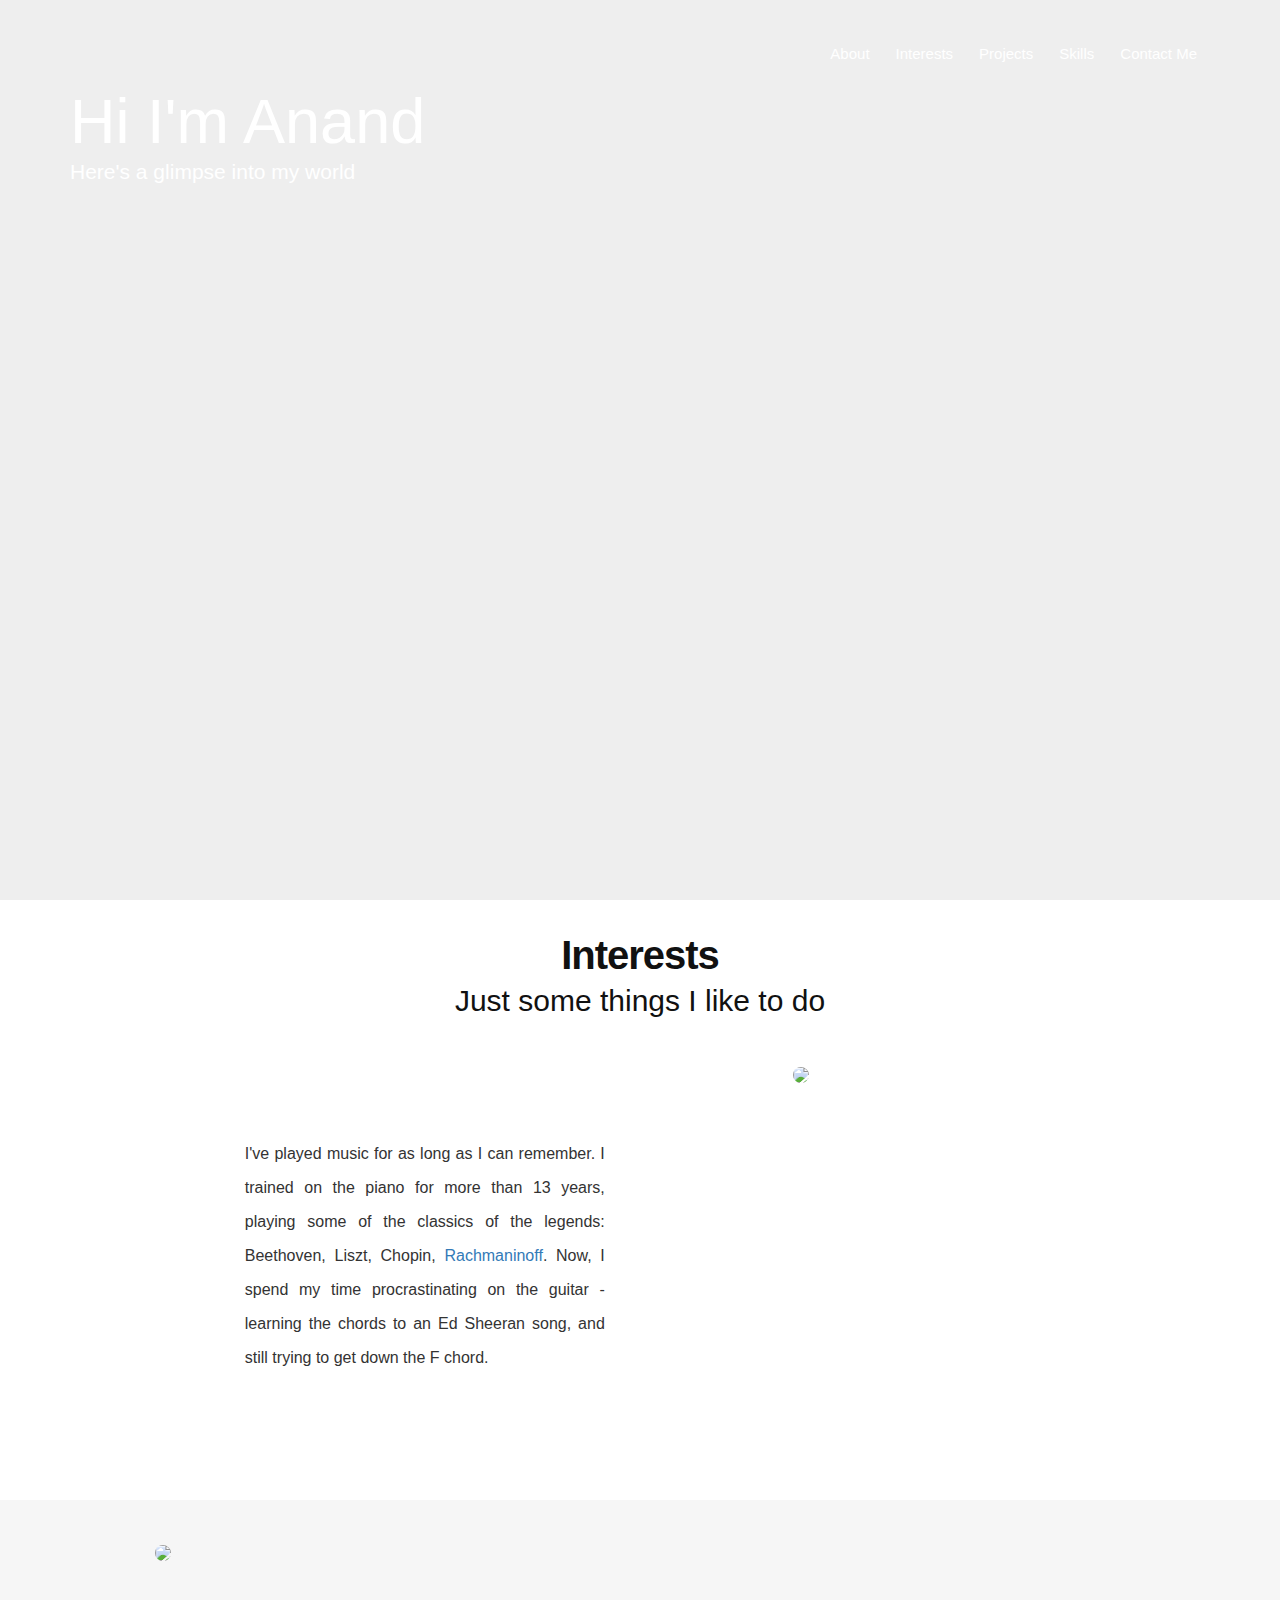
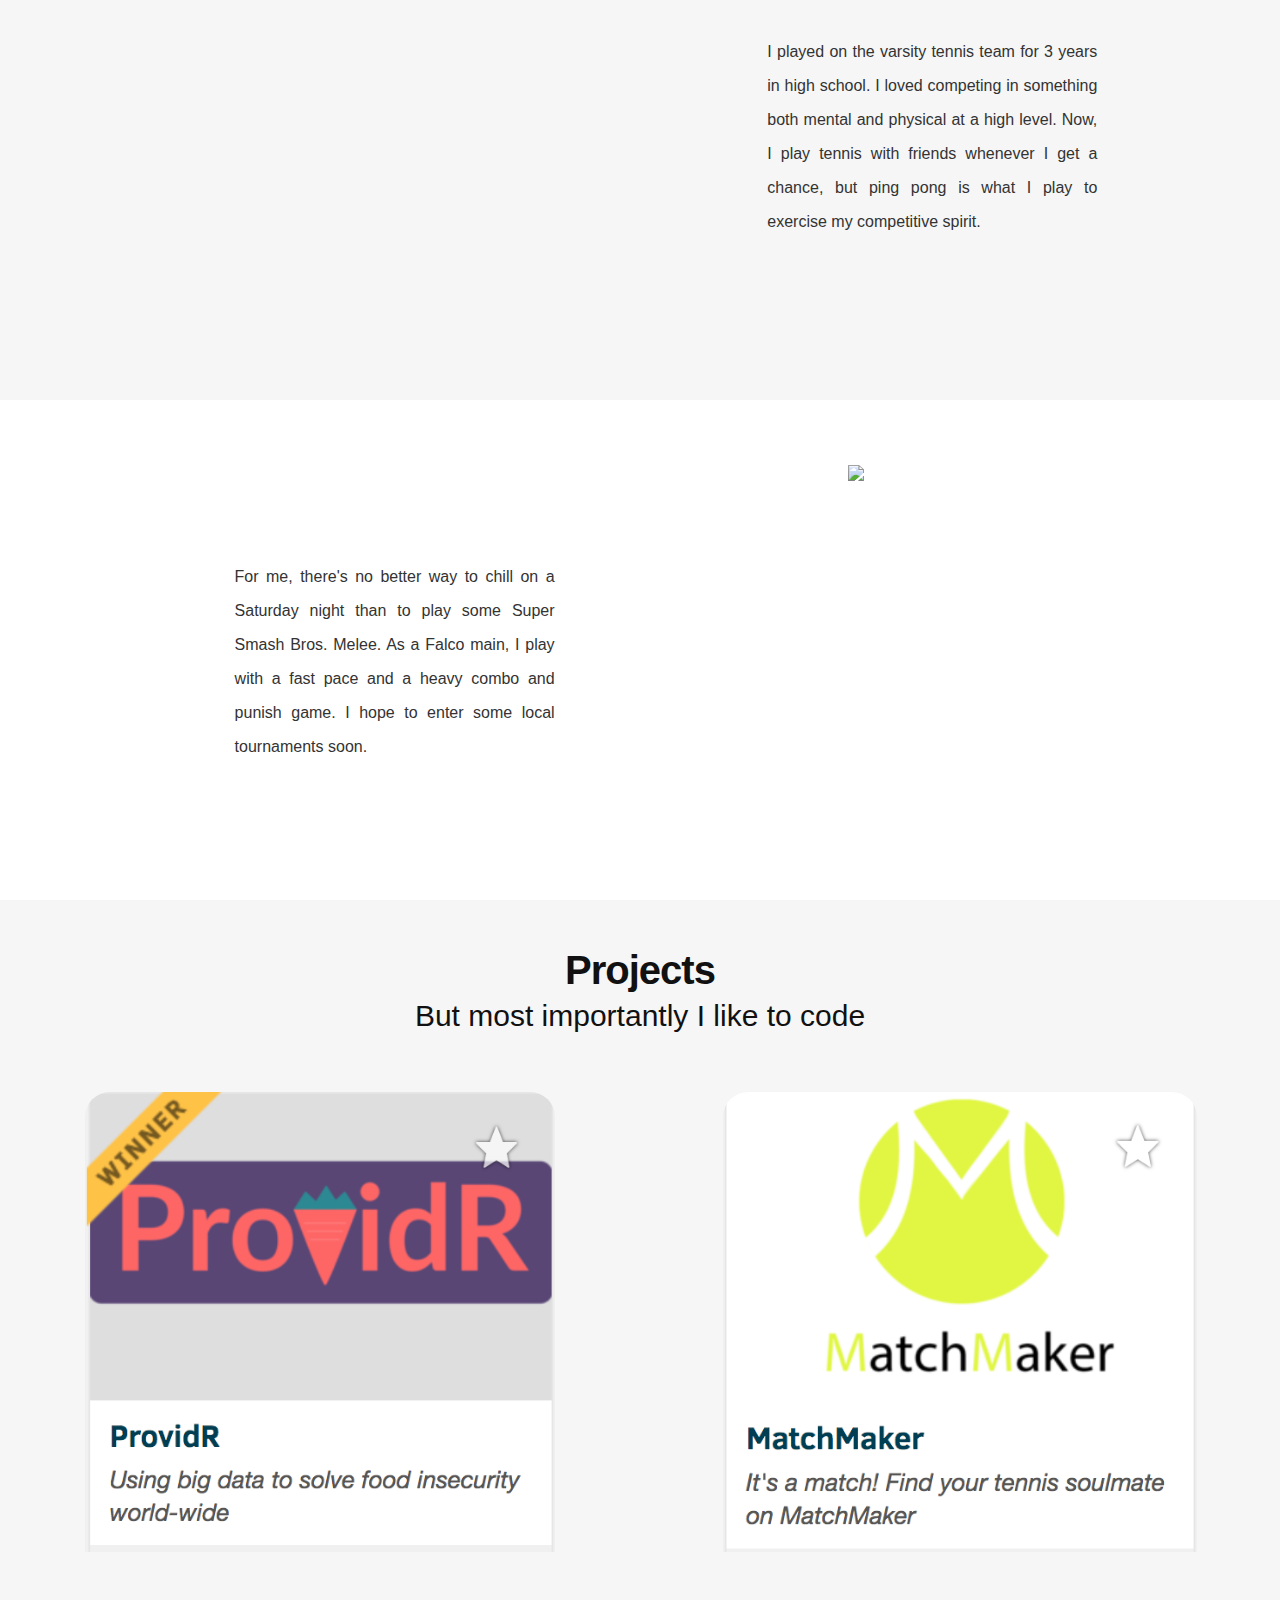
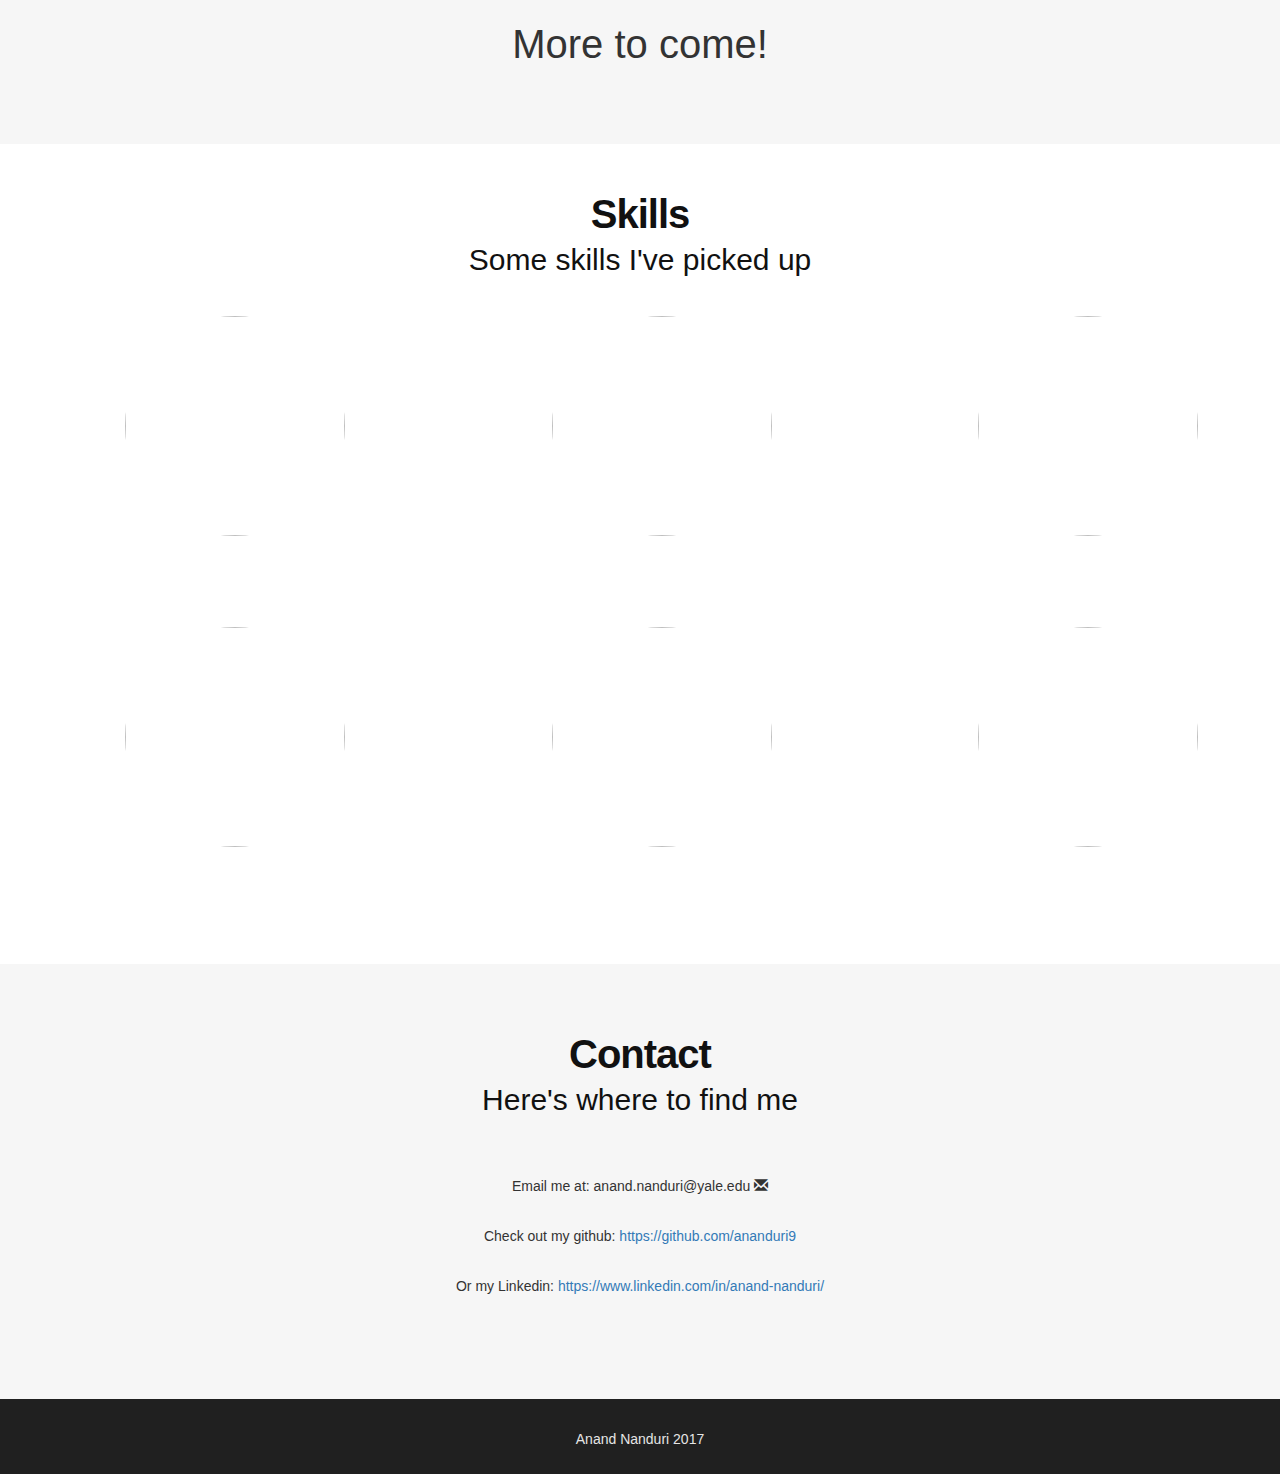
==== index.html @ 64c405a7 "minor changes" ====
<!DOCTYPE html>
<html lang="en">
<head>
	<title>Anand Nanduri</title>
	<meta charset="utf-8" />

	<!-- Latest compiled and minified CSS -->
	<link rel="stylesheet" href="https://maxcdn.bootstrapcdn.com/bootstrap/3.3.7/css/bootstrap.min.css"/>

	<!-- jQuery library -->
	<script src="https://ajax.googleapis.com/ajax/libs/jquery/3.2.1/jquery.min.js"></script>

	<!-- Latest compiled JavaScript -->
	<script src="https://maxcdn.bootstrapcdn.com/bootstrap/3.3.7/js/bootstrap.min.js"></script>


	<!-- link CSS and JavaScript -->
	<link rel="stylesheet" type="text/css" href="main.css"/>
	<script src="index.js" type="text/javascript"></script>


</head>

<body>


	<!-- Jumbotron container with picture -->
	<div class="jumbotron" id="home">
		<div margin="0" class="container">
				<ul class="flex-container">
					<li class="nav"><a href="#home" onmouseover="changeColor(this);">About</a></li>
					<li class="nav"><a href="#interests1" onmouseover="changeColor(this);">Interests</a></li>
					<li class="nav"><a href="#proj" onmouseover="changeColor(this);">Projects</a></li>
					<li class="nav"><a href="#skills" onmouseover="changeColor(this);">Skills</a></li>
					<li class="nav"><a href="#contact" onmouseover="changeColor(this);">Contact Me</a></li>
				</ul>
	    	<h1 id="heading">Hi I'm Anand</h1>
	    	<p id="heading">Here's a gl<a href="https://www.youtube.com/watch?v=UxYdnAi6_1M">i</a>mpse into my world</p>
	    </div>
	</div>


	<!-- About container? -->


	<!-- Container for interests -->
	<div class="container" id="interests1">

		<div class="row">
			<h1 class="Head1">Interests</h1>
			<h6 class="Head2">Just some things I like to do</h6>
		</div>
		
		<div class="row">
			<div class="col-lg-8">
				<p class="interest_text1">I've played music for as long as I can remember. I trained on the piano for more than 13 years, playing some of the classics of the legends: Beethoven, Liszt, Chopin, <a href="https://www.youtube.com/watch?v=1RiAGH2s9Po">Rachmaninoff</a>. Now, I spend my time procrastinating on the guitar - learning the chords to an Ed Sheeran song, and still trying to get down the F chord.</h6>
			</div>
			<div class="col-lg-4">
					<img id="interest_img1" src="https://s2.mzstatic.com/us/r30/Purple/21/bf/e2/mzl.ngdwzruo.png"/>
			</div>
		</div>
	</div>
	<div class="container" id="interests2">
		<div class="row">
			<div class="col-lg-4">
				<img id="interest_img2" src="https://www.3dmodelstock.com/wp-content/uploads/2014/08/pingpong_01b.jpg"/>
			</div>
			<div class="col-lg-8">
				<p class="interest_text2">I played on the varsity tennis team for 3 years in high school. I loved competing in something both mental and physical at a high level. Now, I play tennis with friends whenever I get a chance, but ping pong is what I play to exercise my competitive spirit.</p>
			</div>
		</div>
	</div>
	<div class="container" id="interests3">
		<div class="row">
			<div class="col-lg-8">
				<p class="interest_text3">For me, there's no better way to chill on a Saturday night than to play some Super Smash Bros. Melee. As a Falco main, I play with a fast pace and a heavy combo and punish game. I hope to enter some local tournaments soon.</p>
			</div>
			<div class="col-lg-4">
				<img id="interest_img3" src="https://www.ssbwiki.com/images/thumb/5/55/SsbmBoxart.jpg/250px-SsbmBoxart.jpg"/>
			</div>
		</div>
	</div>



	<!-- Container for Projects -->
	<div class="container" id="proj">

		<div class="row">
			<h1 class="Head1">Projects</h1>
			<h6 class="Head2">But most importantly I like to code</h6>
		</div>

		<div class="row">
			<div class="col-lg-6 text-center">
				<!-- <p id="title">Providr</p> -->
				<a href="https://devpost.com/software/providr-psc0u2"><img class="project" src="./images/providr.png"/></a>
			</div>
			<div class="col-lg-6 text-center">
				<!-- <p id="title">MatchMaker</p> -->
				<a href="https://devpost.com/software/matchmaker-eygfw7"><img class="project" src="./images/matchmaker.png"/></a>
			</div>
		</div>
		<div class="row">
			<div class="col-lg-12 text-center">
				<h4 id="title_bottom">More to come!</p>
			</div>
		</div>
	</div>




	<!-- Container for Skills -->
	<div class="container" id="skills">

		<div class="row">
			<h1 class="Head1">Skills</h1>
			<h6 class="Head2">Some skills I've picked up</h6>
		</div>

		<div class="row">
			<div class="col-md-4 text-center">
				<!-- <p id="title">C</p> -->
				<img class="img-circle1 img-top" src="https://www.unixstickers.com/image/data/stickers/C/C%20language.sh.png"/>
				<img class="img-circle1 img-bottom" src="https://www.afivestarlimo.com/images/stars.png"/>
			</div>
			<div class="col-md-4 text-center">
				<!-- <p id="title">Java</p> -->
				<img class="img-circle1 img-top" src="https://www.seeklogo.net/wp-content/uploads/2011/06/java-logo-vector.png"/>
				<img class="img-circle1 img-bottom" src="http://www.hudsonhealthcare.co.uk/wp-content/uploads/2016/08/4-stars.jpg">
			</div>
			<div class="col-md-4 text-center">
				<!-- <p id="title">Python</p> -->
				<img class="img-circle1 img-top" src="https://www.unixstickers.com/image/cache/data/stickers/python/python.sh-600x600.png">
				<img class="img-circle1 img-bottom" src="http://www.hudsonhealthcare.co.uk/wp-content/uploads/2016/08/4-stars.jpg">
			</div>
		</div>
		<br/>
		<br/>
		<br/>
		<br/>
		<br/>
		<div class="row bottom">
			<div class="col-md-4 text-center">
				<!-- <p id="title">JavaScript</p> -->
				<img class="img-circle2 img-top" src="https://openclipart.org/image/800px/svg_to_png/272343/1486640684.png">
				<img class="img-circle2 img-bottom" src="https://2982-presscdn-29-70-pagely.netdna-ssl.com/wp-content/uploads/2015/06/three-stars.jpg">
			</div>
			<div class="col-md-4 text-center">
				<!-- <p id="title">HTML/CSS</p> -->
				<img class="img-circle2 img-top" src="https://achievement-images.teamtreehouse.com/badges_intro_to_html_css_stage-01.png">
				<img class="img-circle2 img-bottom" src="https://2982-presscdn-29-70-pagely.netdna-ssl.com/wp-content/uploads/2015/06/three-stars.jpg">
			</div>
			<div class="col-md-4 text-center">
				<!-- <p id="title">Racket</p> -->
				<img class="img-circle2 img-top" src="https://www.eecs.northwestern.edu/~robby/logos/plt-logo-red-shiny.png">
				<img class="img-circle2 img-bottom" src="https://2982-presscdn-29-70-pagely.netdna-ssl.com/wp-content/uploads/2015/06/three-stars.jpg">
			</div>
		</div>
	</div>



	<!-- Also one more for contact me -->
	<div class="container" id="contact">

		<div class="row">
			<h1 class="Head1">Contact</h1>
			<h6 class="Head2">Here's where to find me</h6>
		</div>

		<div class="row">
		    <div class="col-lg-12 text-center">
		      <p>Email me at: anand.nanduri@yale.edu <span class="glyphicon glyphicon-envelope"></span> </p>
		      <br>
		      <p>Check out my github: <a href="https://github.com/ananduri9">https://github.com/ananduri9</a></p><br>
		      <p>Or my Linkedin: <a href="https://www.linkedin.com/in/anand-nanduri/">https://www.linkedin.com/in/anand-nanduri/</a></p>
		      <p> 
		    </div>
		</div>
	</div>



	<!-- Container for Footer -->
	<div class="container" id="footer">
		<div class="row">
			<div class="col-md-12 text-center">
				<p id="footer_text"><a href="#home">Anand Nanduri 2017</a></p>
			</div>
		</div>
	</div>



</body>
</html>
---- main.css ----
html,body {
	width: 100%;
    margin: 0px;
    padding: 0px;
    overflow-x: hidden; 
}

.jumbotron {
	background-image: url('./images/portrait.jpg');
	width: 100%;
	background-size: cover;
	height: 100vh;
	margin: 0 !important;
	padding: 0;
}

.flex-container {
	display:flex;
	flex-direction: row;
	justify-content: flex-end;
	float: right;
	color: #f6f6f6;
	width: 100%;
}

.flex-container > li {
	margin: 13px;
	list-style-type: none;
	font-size: 15px;
	cursor: pointer;
	padding-top: 30px;
	position: relative;
	color: white;
}

.nav a {
	text-decoration: none !important;
	color: white;
}

#heading {
	margin: 0;
	color: white;
}

#heading a {
	text-decoration: none !important;
	cursor: default;
	color: white;
}

#interests1 {
	width: 100%;
	padding-top: 15px;
	margin: 0;
	height: 600px;
}

#interests2 {
	width: 100%;
	padding: 0px;
	margin: 0;
	height: 500px;
	background-color: #f6f6f6;
}

#interests3 {
	width: 100%;
	padding: 0px;
	margin: 0;
	height: 500px;
}

.interest_text1 {
	position: absolute;
	font-size: 16px;
	width: 440px;
	left: 24%;
	top: 20px;
	padding: 40px;
	font-family: 'Muli', sans-serif;
	line-height: 34px;
	text-align: justify;
}

.interest_text > a {
	text-decoration: none !important;
}

.interest_text2 {
	position: absolute;
	width: 410px;
	font-size: 16px;
	left: 35%;
	top: 95px;
	padding: 40px;
	font-family: 'Muli', sans-serif;
	line-height: 34px;
	text-align: justify;
}

.interest_text3 {
	position: absolute;
	width: 400px;
	font-size: 16px;
	left: 24%;
	top: 120px;
	padding: 40px;
	font-family: 'Muli', sans-serif;
	line-height: 34px;
	text-align: justify;
}

#interest_img1 {
	position: absolute;
	max-height: 400px;
	width: auto;
	left: -60px;
	top: -10px;
	border-radius: 15px;
}

#interest_img2 {
	position: absolute;
	max-height: 400px;
	width: auto;
	left: 170px;
	top: 45px;
	border-radius: 15px; 
}

#interest_img3 {
	position: absolute;
	max-height: 400px;
	width: auto;
	left: -10px;
	top: 65px;
}

.Head1 {
	color: #111; 
	font-family: 'Helvetica Neue', sans-serif; 
	font-weight: bold; 
	letter-spacing: -1px; 
	line-height: 1;
	text-align: center;
	font-size: 40px;
}

.Head2 {
	color: #111; 
	font-family: 'Open Sans', sans-serif; 
	font-size: 30px; 
	font-weight: 300; 
	line-height: 32px; 
	text-align: center; 
	padding-bottom: 50px;
}


#proj {
	background-color: #f6f6f6;
	background-size: cover;
	padding-top: 30px;
	padding-bottom: 30px;
	overflow-x: hidden;
	width: 100%;
}

.project {
	border-radius: 25px;
	width: auto;
	height: 500px;
	padding-bottom: 40px;
}

#title {
	font-family: 'Helvetica Neue', sans-serif; 
	font-size: 25px;
}

#title_bottom {
	padding-top: 20px;
	padding-bottom: 28px;
	font-size: 40px;
	font-color: white;
}

#skills {
	background-size: cover;
	height: 820px;
	padding-top: 30px;
	padding-bottom: 30px;
	width: 100%;
	padding-bottom: 50px;
}

.img-circle1 {
	position: absolute;
	top: -20px;
	left: 125px;
    border-radius: 50%;
	width: 220px;
	height: 220px;
}

.img-circle2 {
	position: absolute;
	top: 190px;
	left: 125px;
    border-radius: 50%;
	width: 220px;
	height: 220px;
}

.img-top {

}

.img-bottom {
	display: none;
}

.bottom {
	padding-bottom: 40px;
}

#contact {
	width: 100%;
	background-color: #f6f6f6;
	padding-top: 50px;
	padding-bottom: 50px;
	height: 435px;
}

#footer {
	padding-top: 30px;
	background-color: #202020;
	width: 100%;
}

#footer_text {
	margin-bottom: 25px;
}

#footer_text a {
	text-decoration: none;
	color: #e5e5e5;
}
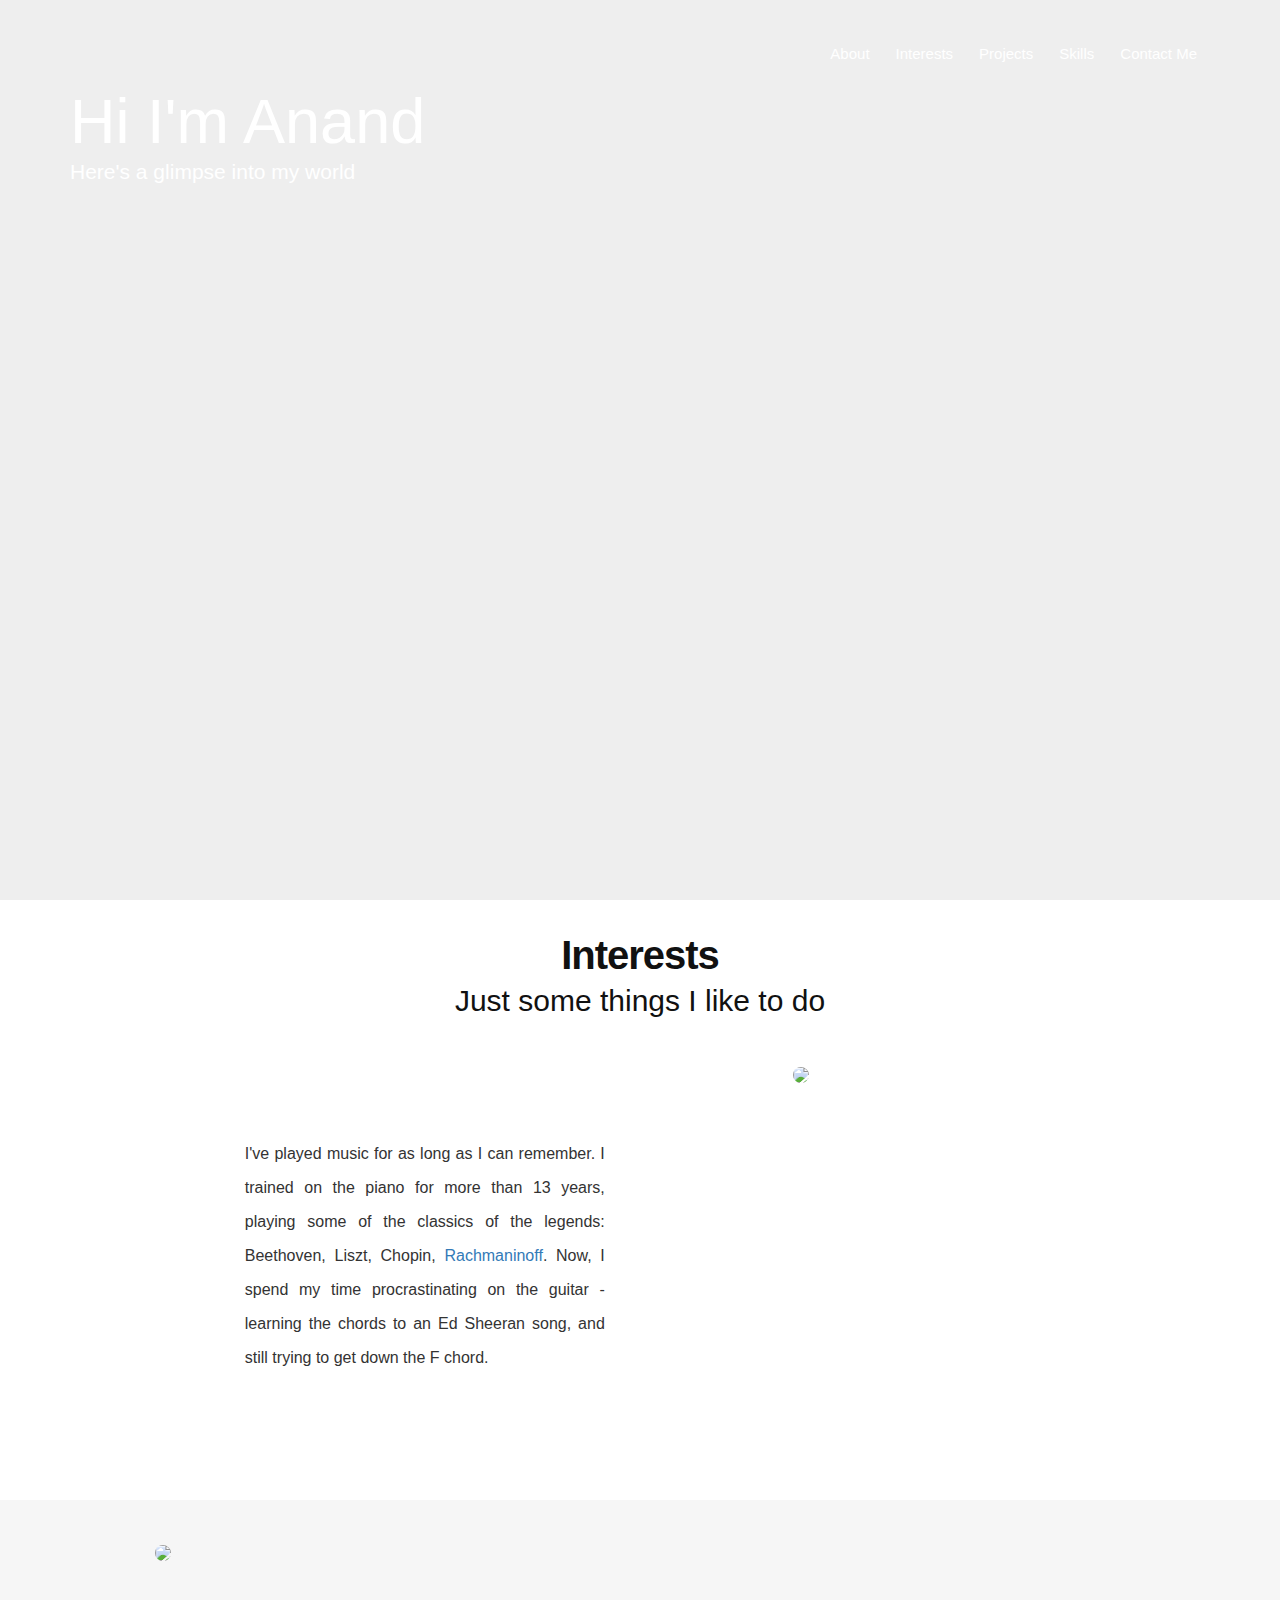
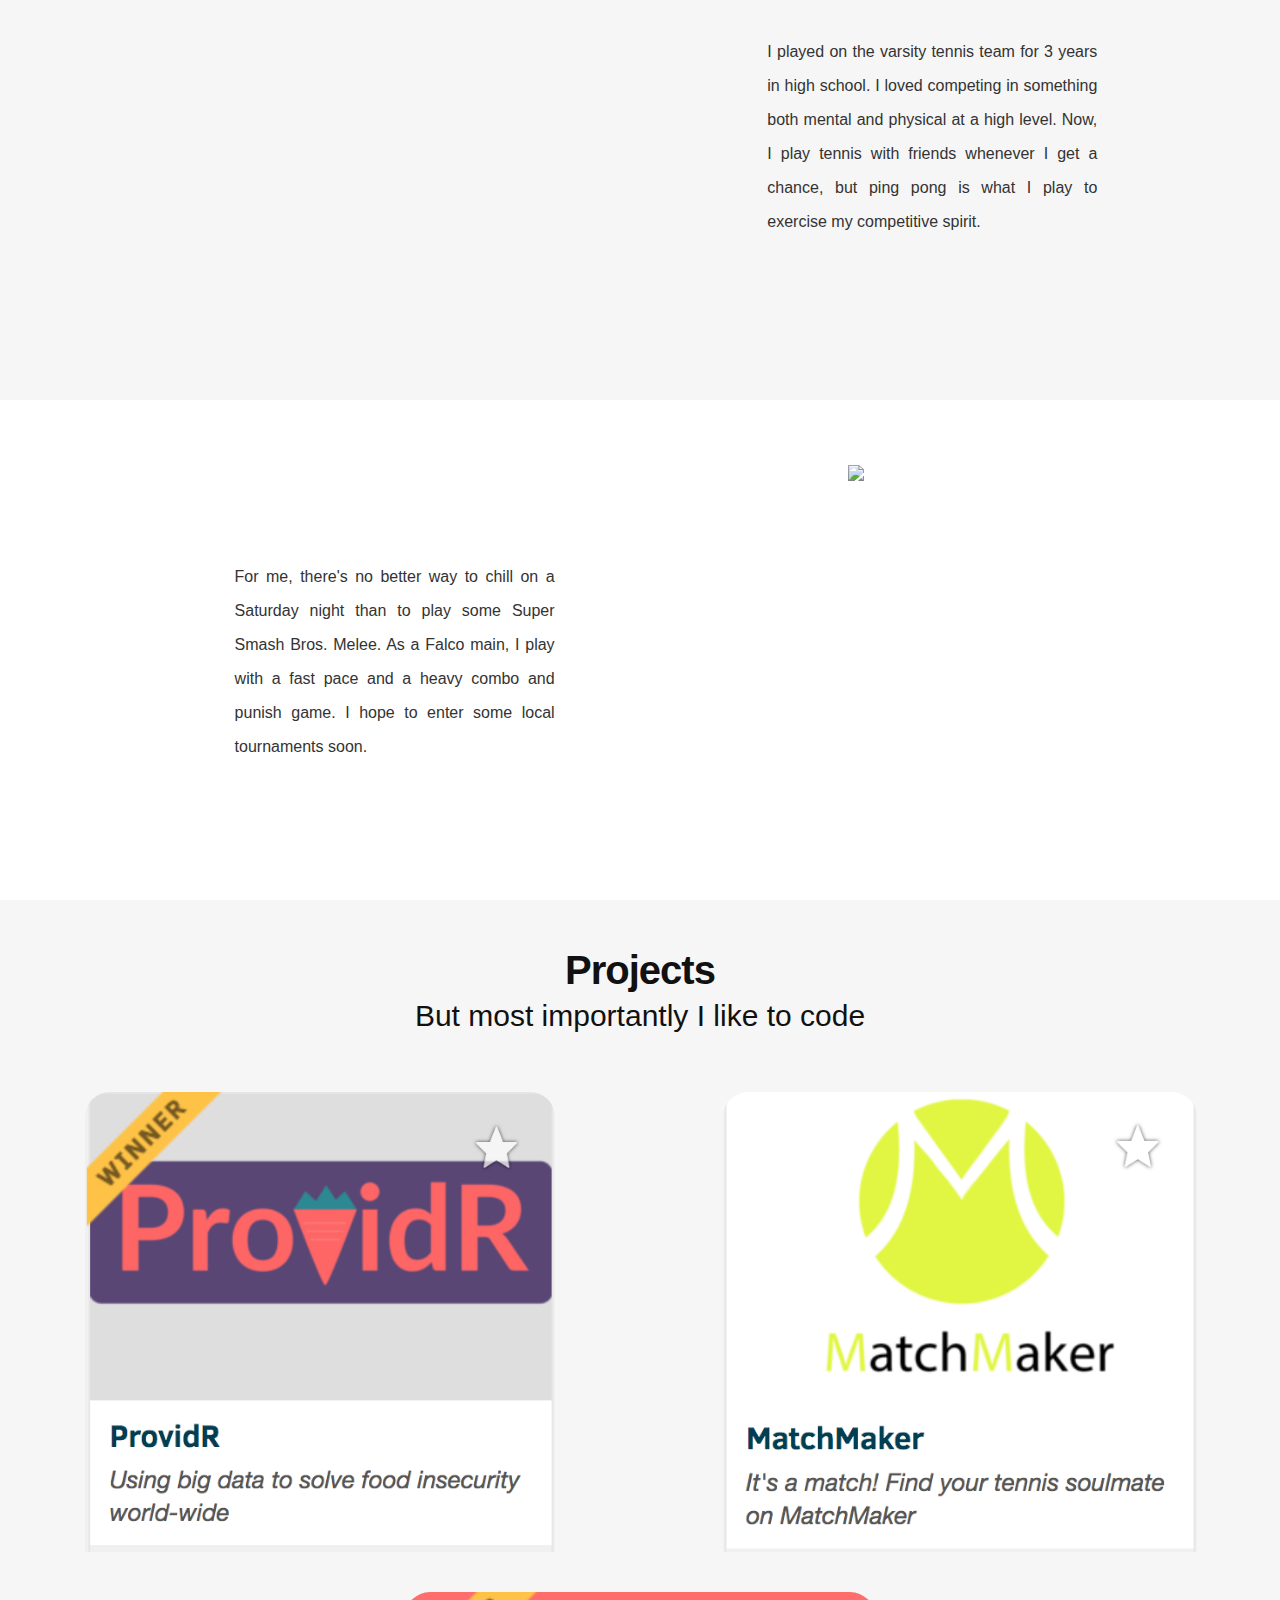
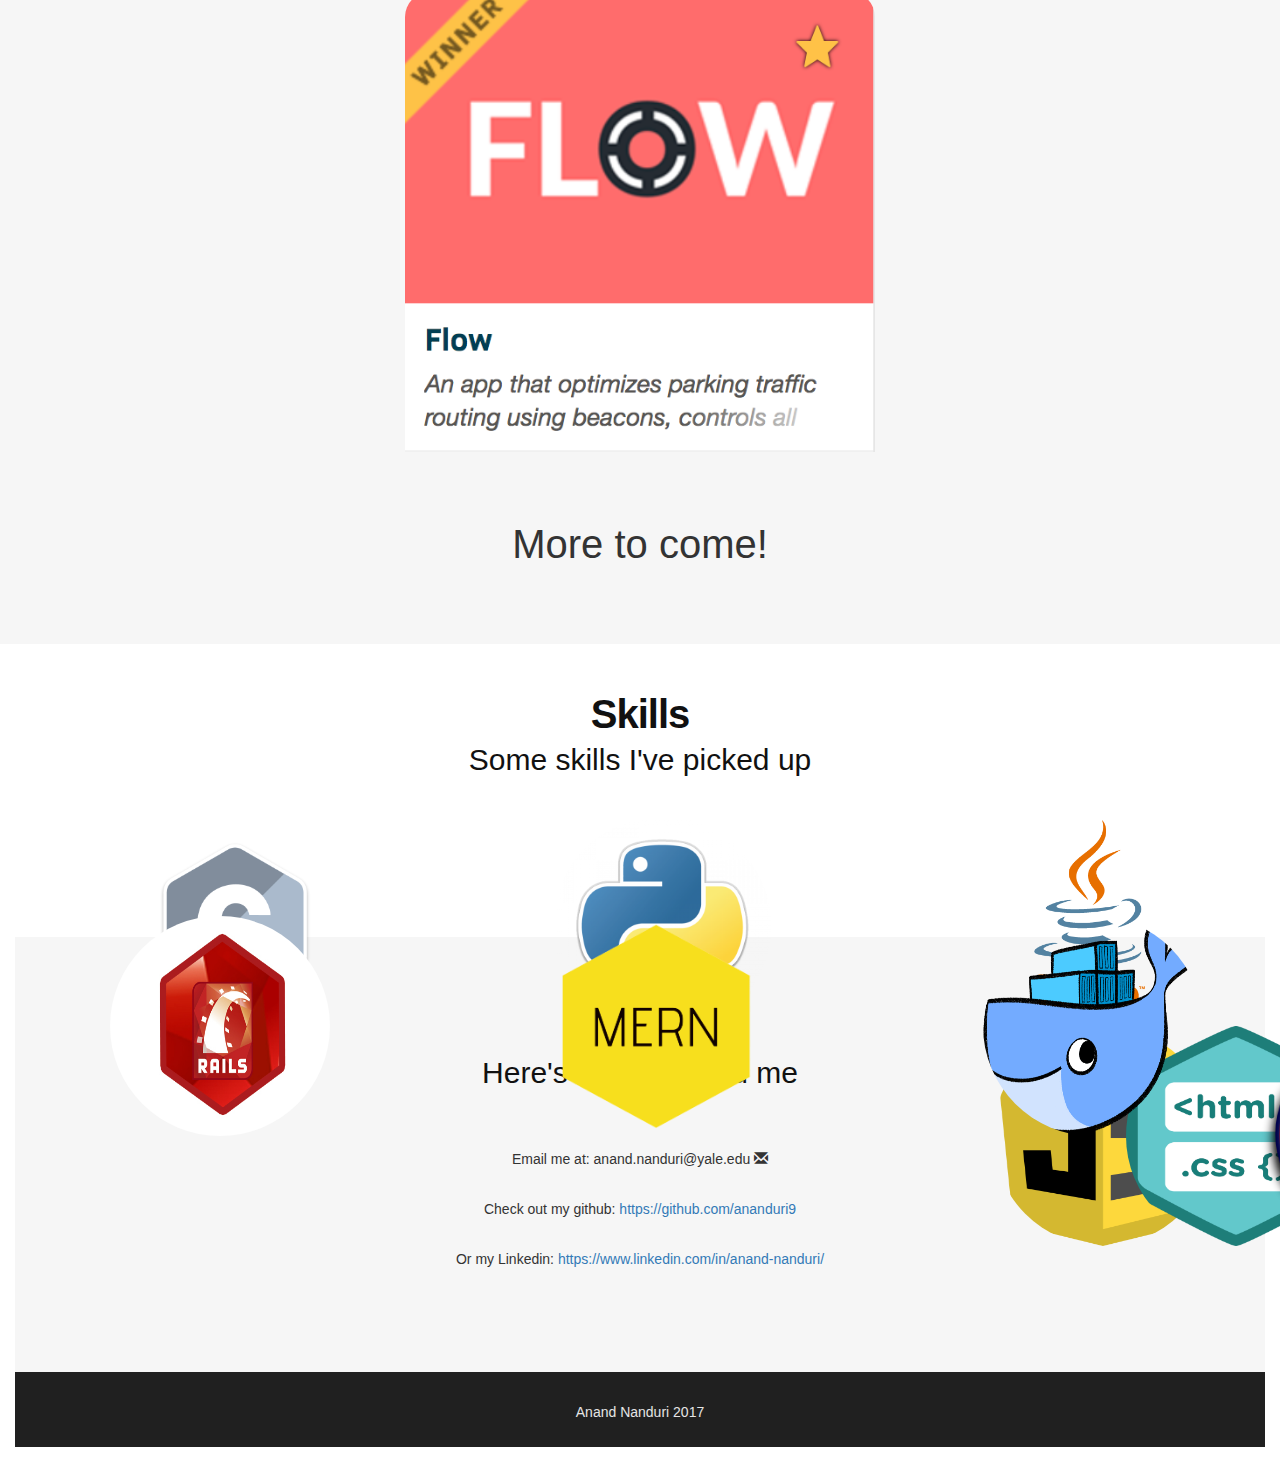
==== commit 47675b65: "add images and updated" ====
--- a/index.html
+++ b/index.html
@@ -103,6 +103,12 @@
 		</div>
 		<div class="row">
 			<div class="col-lg-12 text-center">
+				<!-- <p id="title">Flow</p> -->
+				<a href="https://devpost.com/software/matchmaker-eygfw7"><img class="project" src="./images/flow.png"/></a>
+			</div>
+		</div>
+		<div class="row">
+			<div class="col-lg-12 text-center">
 				<h4 id="title_bottom">More to come!</p>
 			</div>
 		</div>
@@ -122,18 +128,18 @@
 		<div class="row">
 			<div class="col-md-4 text-center">
 				<!-- <p id="title">C</p> -->
-				<img class="img-circle1 img-top" src="https://www.unixstickers.com/image/data/stickers/C/C%20language.sh.png"/>
+				<img class="img-circle1 img-top" src="./images/C.png"/>
 				<img class="img-circle1 img-bottom" src="https://www.afivestarlimo.com/images/stars.png"/>
 			</div>
 			<div class="col-md-4 text-center">
+				<!-- <p id="title">Python</p> -->
+				<img class="img-circle1 img-top" src="./images/python.png">
+				<img class="img-circle1 img-bottom" src="./images/5stars.png">
+			</div>
+			<div class="col-md-4 text-center">
 				<!-- <p id="title">Java</p> -->
-				<img class="img-circle1 img-top" src="https://www.seeklogo.net/wp-content/uploads/2011/06/java-logo-vector.png"/>
-				<img class="img-circle1 img-bottom" src="http://www.hudsonhealthcare.co.uk/wp-content/uploads/2016/08/4-stars.jpg">
-			</div>
-			<div class="col-md-4 text-center">
-				<!-- <p id="title">Python</p> -->
-				<img class="img-circle1 img-top" src="https://www.unixstickers.com/image/cache/data/stickers/python/python.sh-600x600.png">
-				<img class="img-circle1 img-bottom" src="http://www.hudsonhealthcare.co.uk/wp-content/uploads/2016/08/4-stars.jpg">
+				<img class="img-circle1 img-top" src="./images/java.png"/>
+				<img class="img-circle1 img-bottom" src="./images/4stars.png>
 			</div>
 		</div>
 		<br/>
@@ -144,18 +150,40 @@
 		<div class="row bottom">
 			<div class="col-md-4 text-center">
 				<!-- <p id="title">JavaScript</p> -->
-				<img class="img-circle2 img-top" src="https://openclipart.org/image/800px/svg_to_png/272343/1486640684.png">
-				<img class="img-circle2 img-bottom" src="https://2982-presscdn-29-70-pagely.netdna-ssl.com/wp-content/uploads/2015/06/three-stars.jpg">
+				<img class="img-circle2 img-top" src="./images/javascript.png">
+				<img class="img-circle2 img-bottom" src="./images/4stars.png">
 			</div>
 			<div class="col-md-4 text-center">
 				<!-- <p id="title">HTML/CSS</p> -->
-				<img class="img-circle2 img-top" src="https://achievement-images.teamtreehouse.com/badges_intro_to_html_css_stage-01.png">
-				<img class="img-circle2 img-bottom" src="https://2982-presscdn-29-70-pagely.netdna-ssl.com/wp-content/uploads/2015/06/three-stars.jpg">
+				<img class="img-circle2 img-top" src="./images/html.png">
+				<img class="img-circle2 img-bottom" src="./images/4stars.png">
 			</div>
 			<div class="col-md-4 text-center">
 				<!-- <p id="title">Racket</p> -->
-				<img class="img-circle2 img-top" src="https://www.eecs.northwestern.edu/~robby/logos/plt-logo-red-shiny.png">
-				<img class="img-circle2 img-bottom" src="https://2982-presscdn-29-70-pagely.netdna-ssl.com/wp-content/uploads/2015/06/three-stars.jpg">
+				<img class="img-circle2 img-top" src="./images/racket.png">
+				<img class="img-circle2 img-bottom" src="./images/3stars.png">
+			</div>
+		</div>
+		<br/>
+		<br/>
+		<br/>
+		<br/>
+		<br/>
+		<div class="row">
+			<div class="col-md-4 text-center">
+				<!-- <p id="title">Ruby on Rails</p> -->
+				<img class="img-circle1 img-top" src="./images/rails.png"/>
+				<img class="img-circle1 img-bottom" src="./images/4stars.png"/>
+			</div>
+			<div class="col-md-4 text-center">
+				<!-- <p id="title">MERN stack</p> -->
+				<img class="img-circle1 img-top" src="./images/mern.png"/>
+				<img class="img-circle1 img-bottom" src="./images/3stars.png">
+			</div>
+			<div class="col-md-4 text-center">
+				<!-- <p id="title">Docker</p> -->
+				<img class="img-circle1 img-top" src="./images/docker.png">
+				<img class="img-circle1 img-bottom" src="./images/3stars.png">
 			</div>
 		</div>
 	</div>
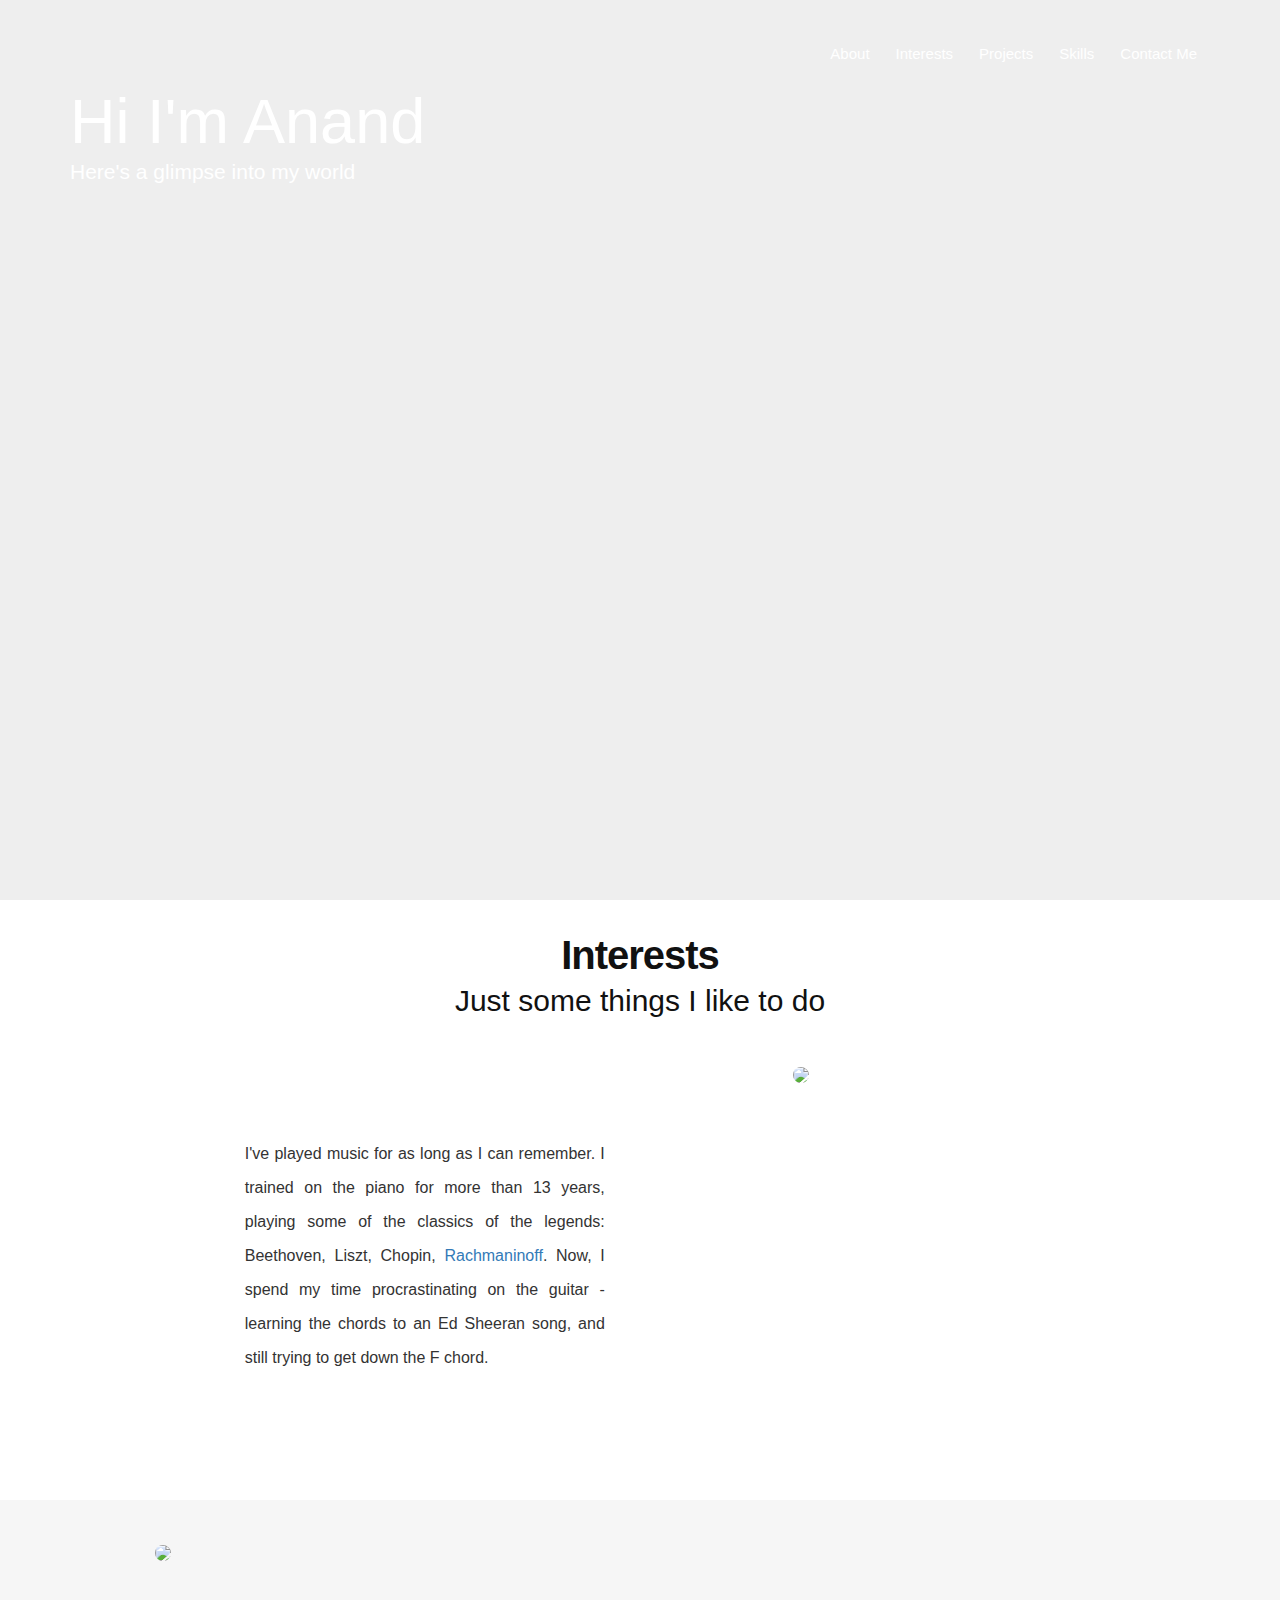
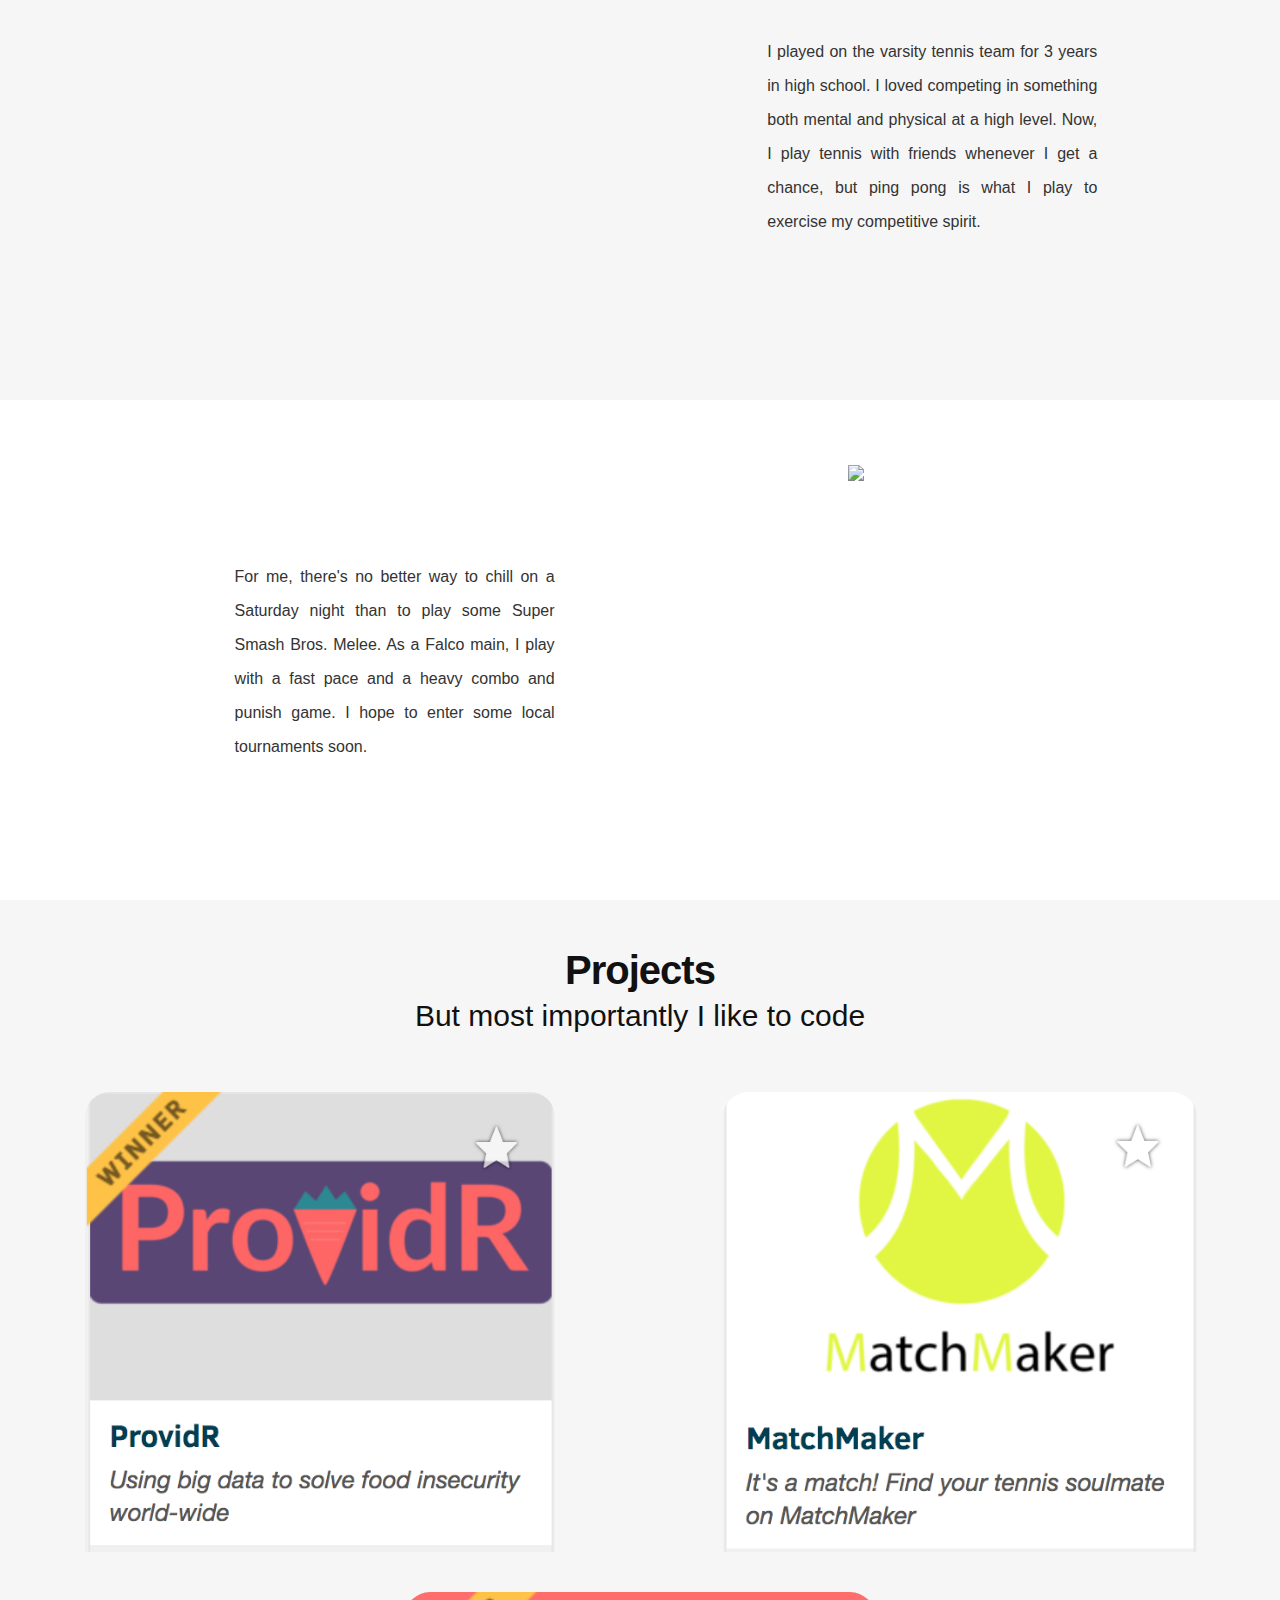
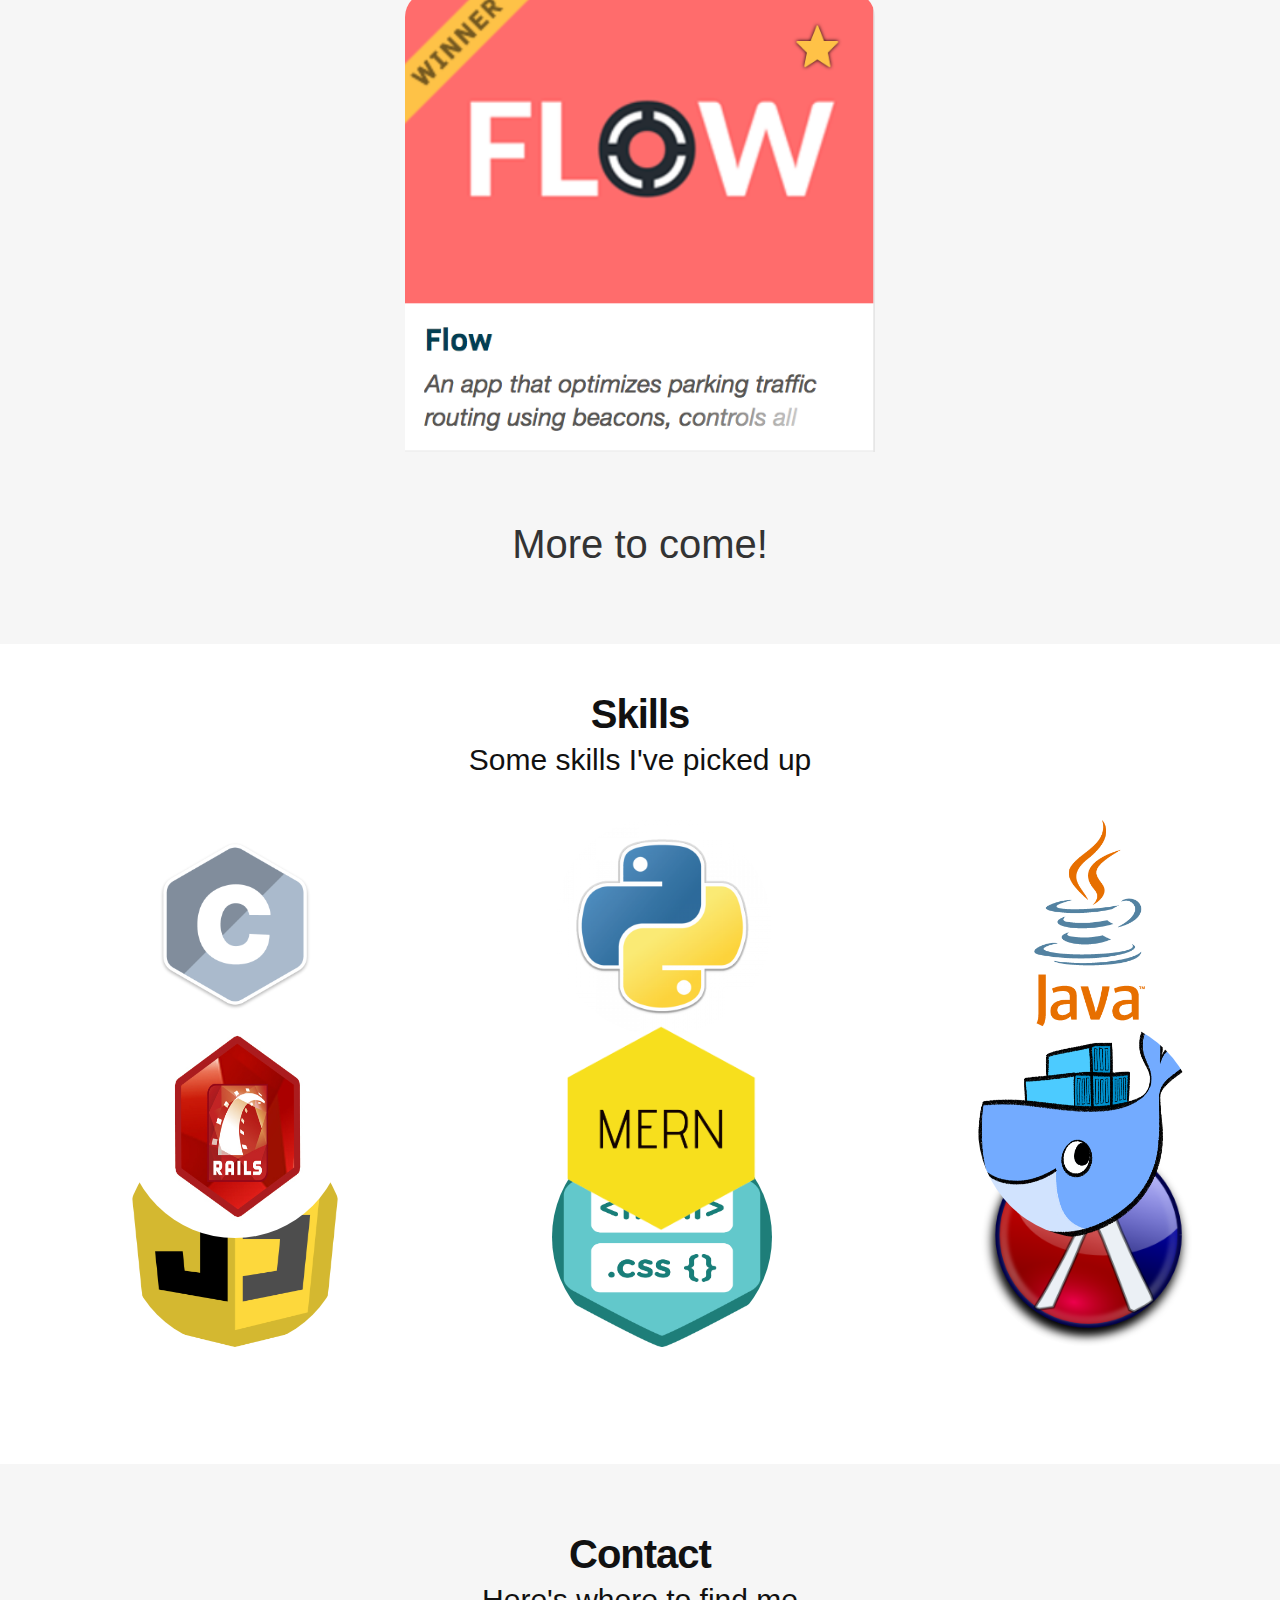
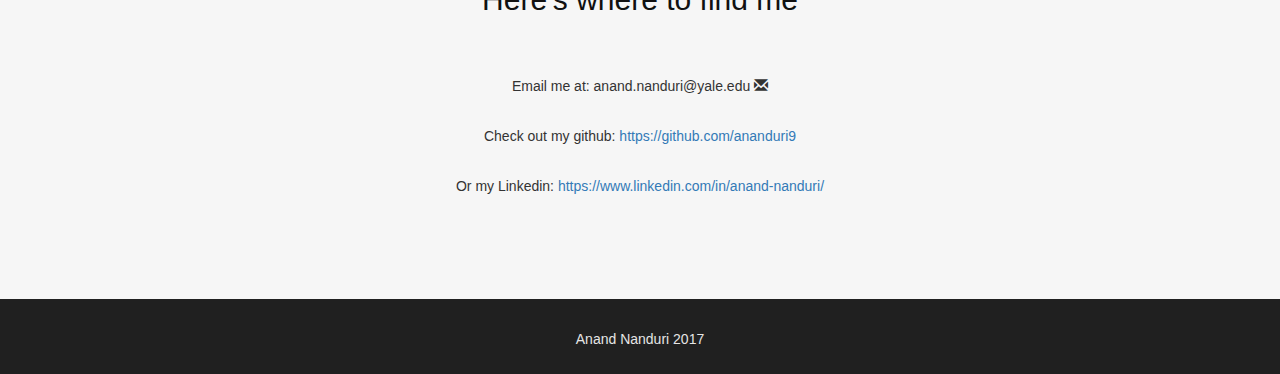
==== commit 9ddbdb19: "fix to skills section" ====
--- a/index.html
+++ b/index.html
@@ -133,13 +133,35 @@
 			</div>
 			<div class="col-md-4 text-center">
 				<!-- <p id="title">Python</p> -->
-				<img class="img-circle1 img-top" src="./images/python.png">
-				<img class="img-circle1 img-bottom" src="./images/5stars.png">
+				<img class="img-circle1 img-top" src="./images/python.png"/>
+				<img class="img-circle1 img-bottom" src="./images/5stars.png"/>
 			</div>
 			<div class="col-md-4 text-center">
 				<!-- <p id="title">Java</p> -->
 				<img class="img-circle1 img-top" src="./images/java.png"/>
-				<img class="img-circle1 img-bottom" src="./images/4stars.png>
+				<img class="img-circle1 img-bottom" src="./images/4stars.png"/>
+			</div>
+		</div>
+		<br/>
+		<br/>
+		<br/>
+		<br/>
+		<br/>
+		<div class="row">
+			<div class="col-md-4 text-center">
+				<!-- <p id="title">JavaScript</p> -->
+				<img class="img-circle2 img-top" src="./images/javascript.png"/>
+				<img class="img-circle2 img-bottom" src="./images/4stars.png"/>
+			</div>
+			<div class="col-md-4 text-center">
+				<!-- <p id="title">HTML/CSS</p> -->
+				<img class="img-circle2 img-top" src="./images/html.png"/>
+				<img class="img-circle2 img-bottom" src="./images/4stars.png"/>
+			</div>
+			<div class="col-md-4 text-center">
+				<!-- <p id="title">Racket</p> -->
+				<img class="img-circle2 img-top" src="./images/racket.png"/>
+				<img class="img-circle2 img-bottom" src="./images/3stars.png"/>
 			</div>
 		</div>
 		<br/>
@@ -148,28 +170,6 @@
 		<br/>
 		<br/>
 		<div class="row bottom">
-			<div class="col-md-4 text-center">
-				<!-- <p id="title">JavaScript</p> -->
-				<img class="img-circle2 img-top" src="./images/javascript.png">
-				<img class="img-circle2 img-bottom" src="./images/4stars.png">
-			</div>
-			<div class="col-md-4 text-center">
-				<!-- <p id="title">HTML/CSS</p> -->
-				<img class="img-circle2 img-top" src="./images/html.png">
-				<img class="img-circle2 img-bottom" src="./images/4stars.png">
-			</div>
-			<div class="col-md-4 text-center">
-				<!-- <p id="title">Racket</p> -->
-				<img class="img-circle2 img-top" src="./images/racket.png">
-				<img class="img-circle2 img-bottom" src="./images/3stars.png">
-			</div>
-		</div>
-		<br/>
-		<br/>
-		<br/>
-		<br/>
-		<br/>
-		<div class="row">
 			<div class="col-md-4 text-center">
 				<!-- <p id="title">Ruby on Rails</p> -->
 				<img class="img-circle1 img-top" src="./images/rails.png"/>
@@ -178,12 +178,12 @@
 			<div class="col-md-4 text-center">
 				<!-- <p id="title">MERN stack</p> -->
 				<img class="img-circle1 img-top" src="./images/mern.png"/>
-				<img class="img-circle1 img-bottom" src="./images/3stars.png">
+				<img class="img-circle1 img-bottom" src="./images/3stars.png"/>
 			</div>
 			<div class="col-md-4 text-center">
 				<!-- <p id="title">Docker</p> -->
-				<img class="img-circle1 img-top" src="./images/docker.png">
-				<img class="img-circle1 img-bottom" src="./images/3stars.png">
+				<img class="img-circle1 img-top" src="./images/docker.png"/>
+				<img class="img-circle1 img-bottom" src="./images/3stars.png"/>
 			</div>
 		</div>
 	</div>
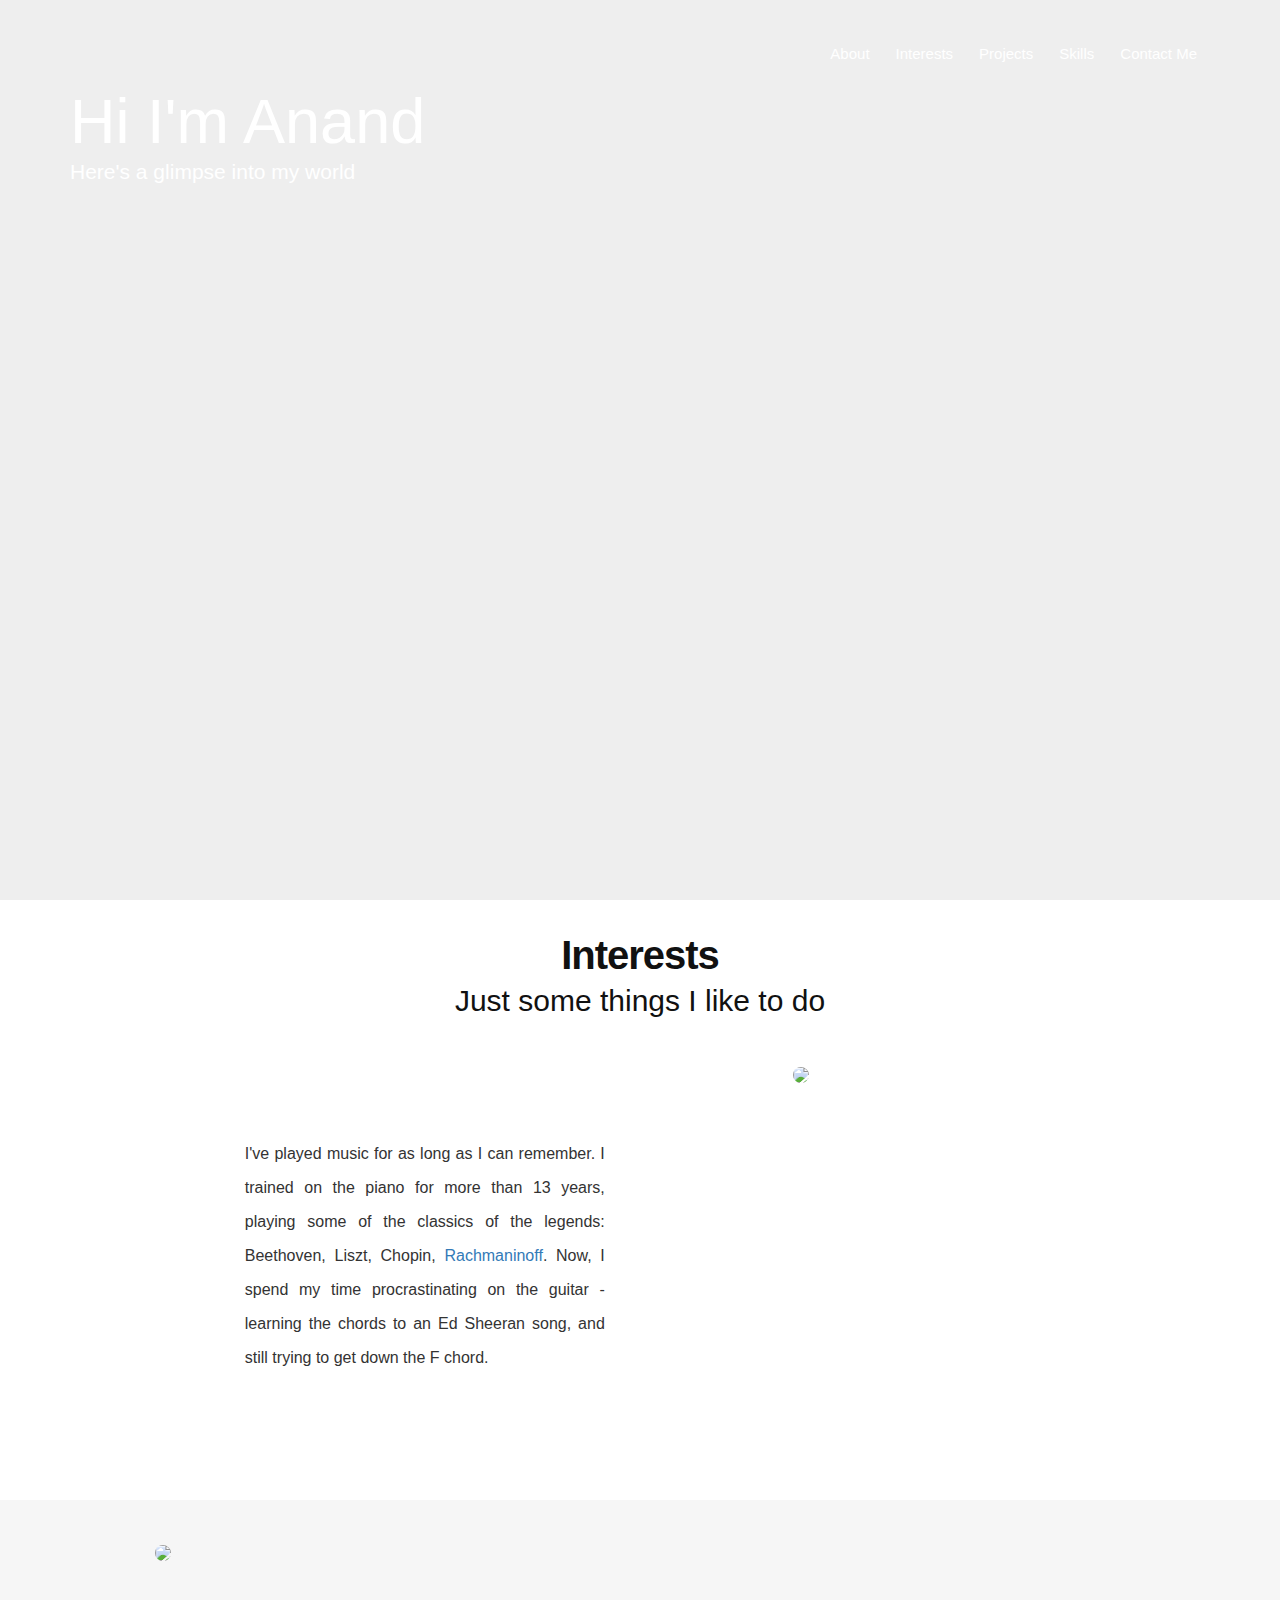
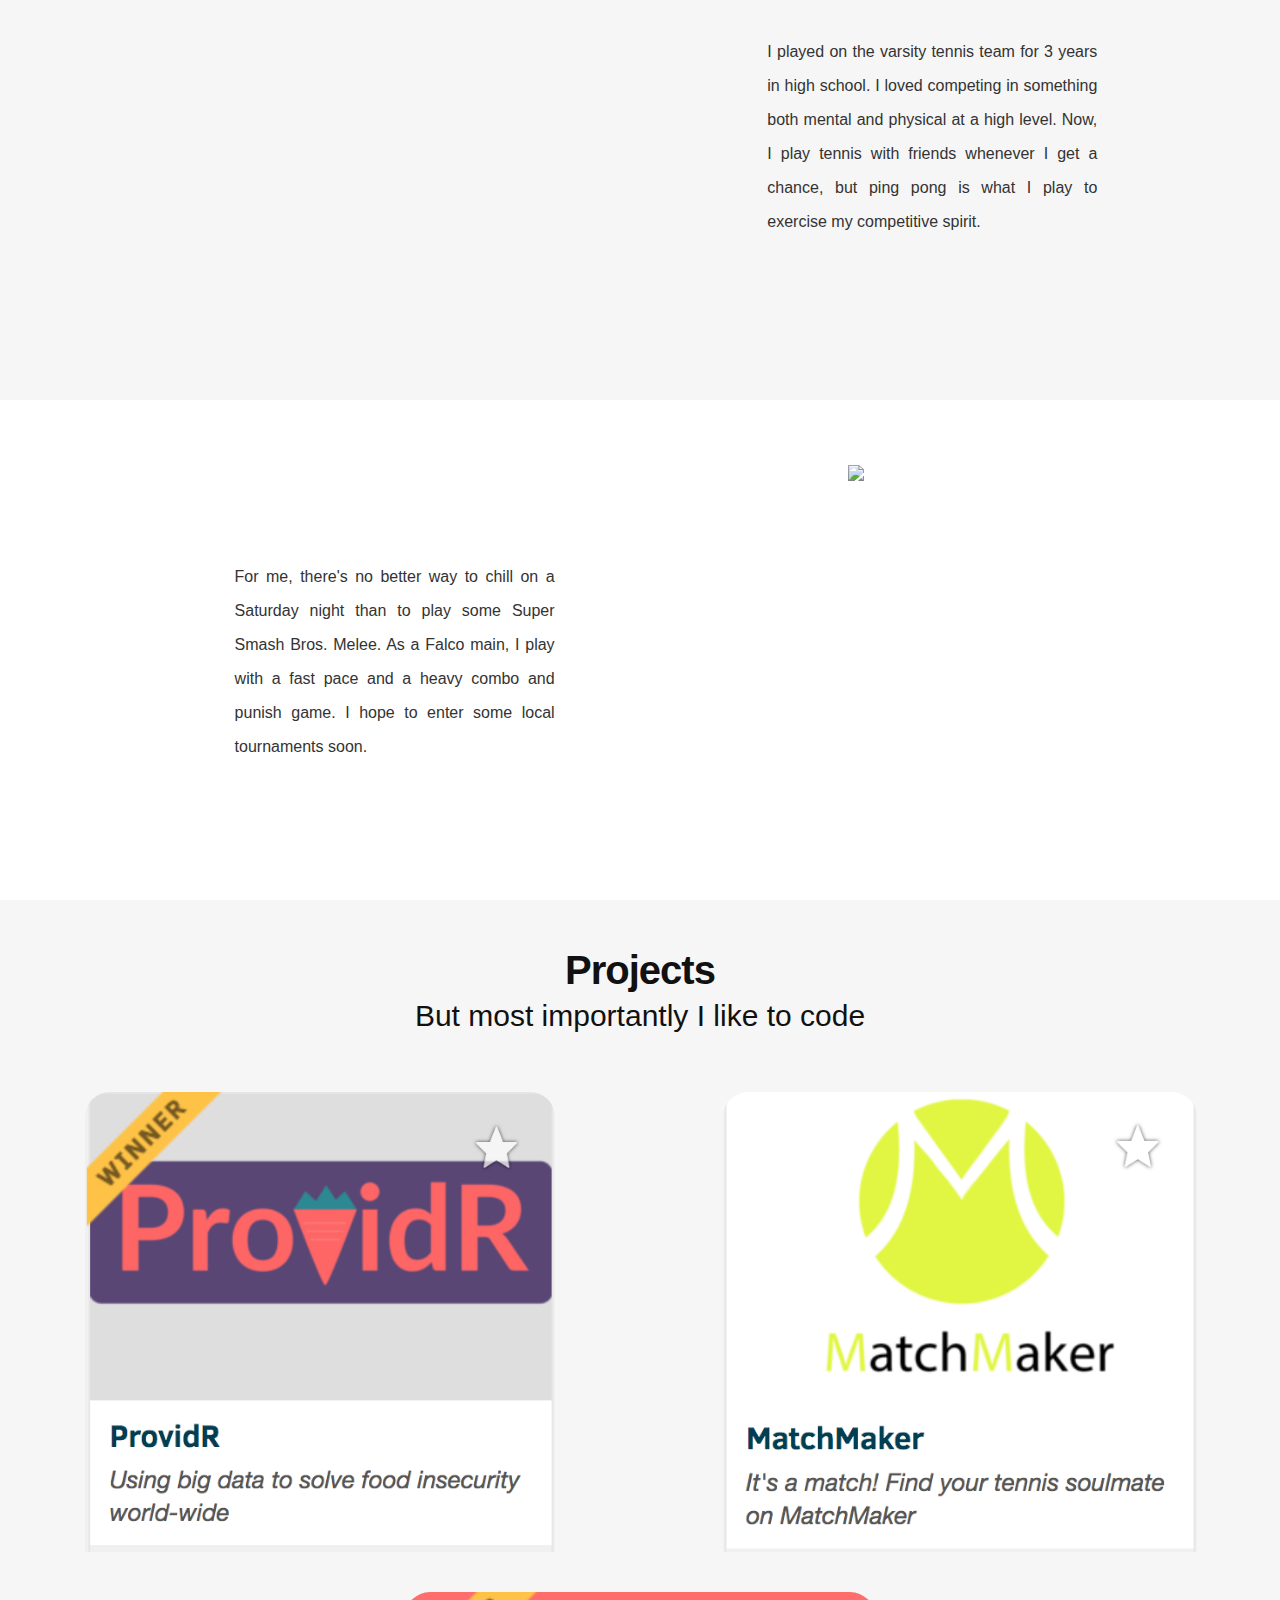
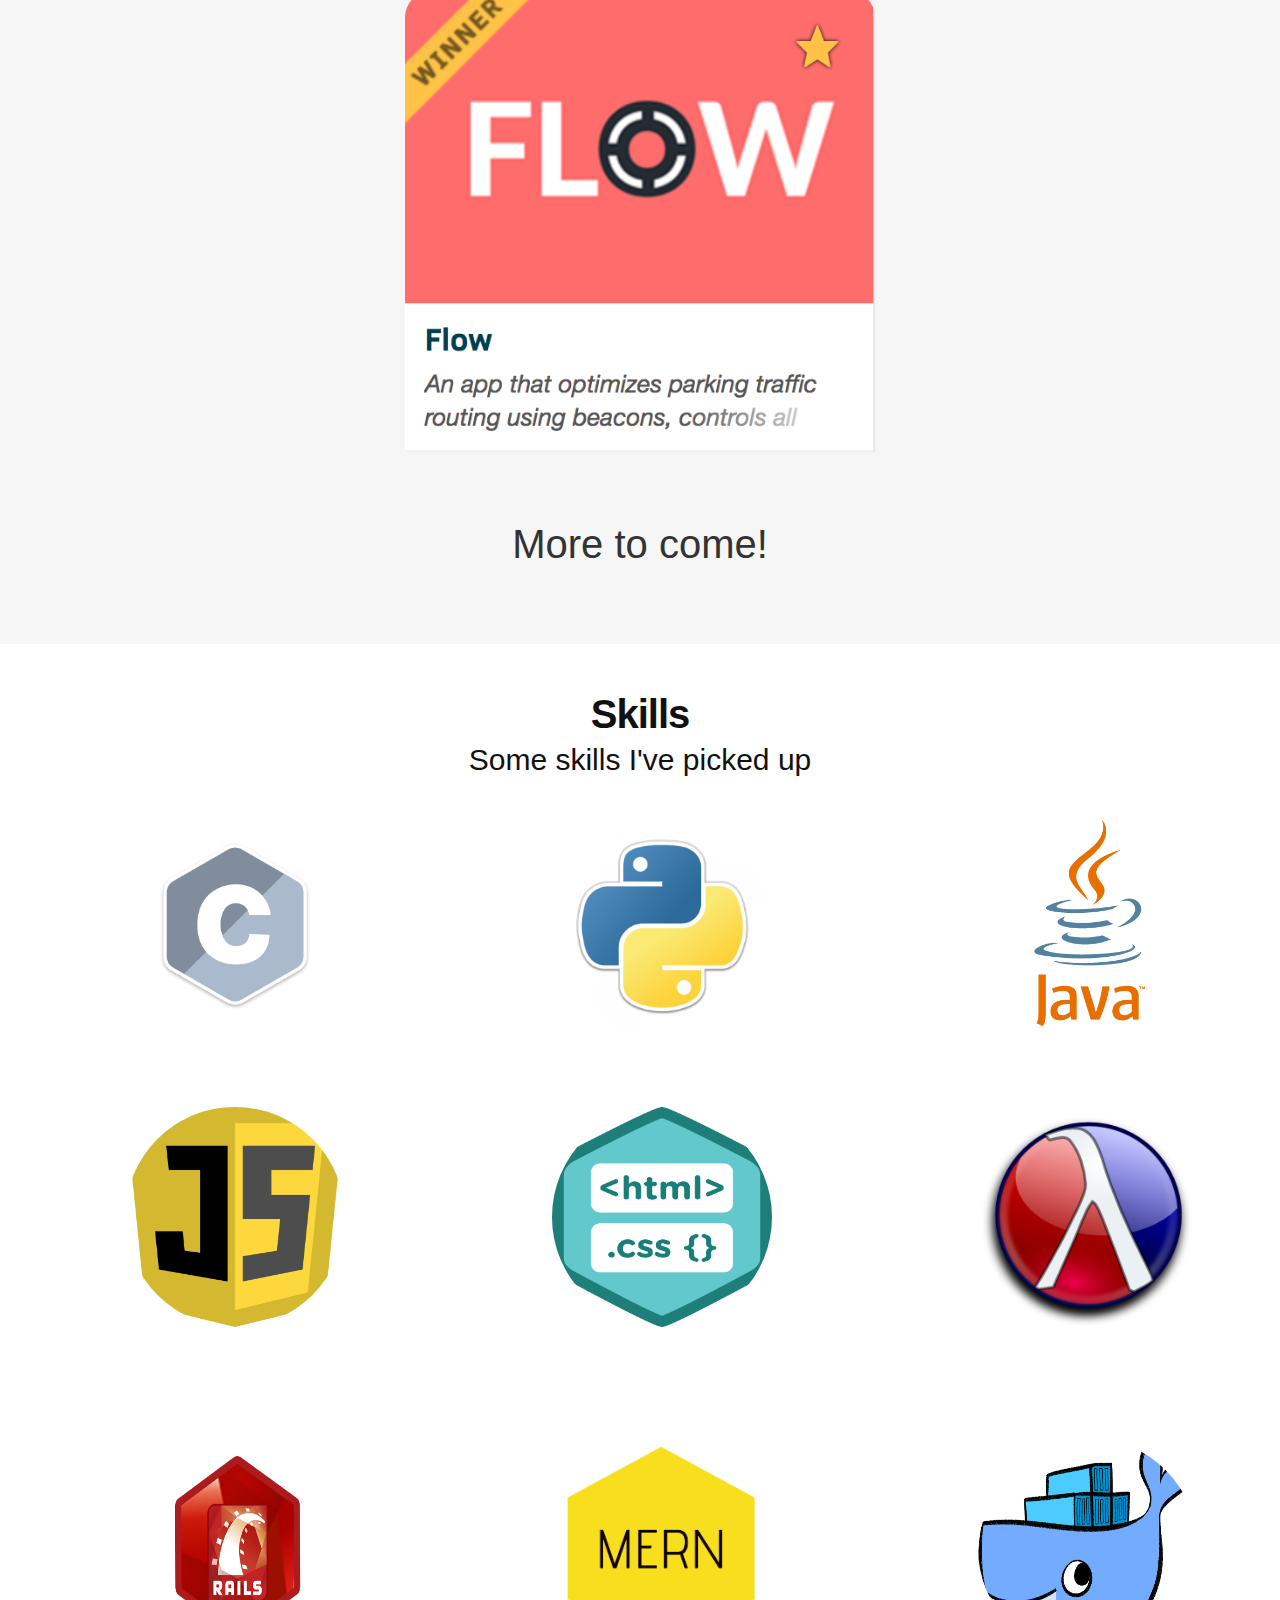
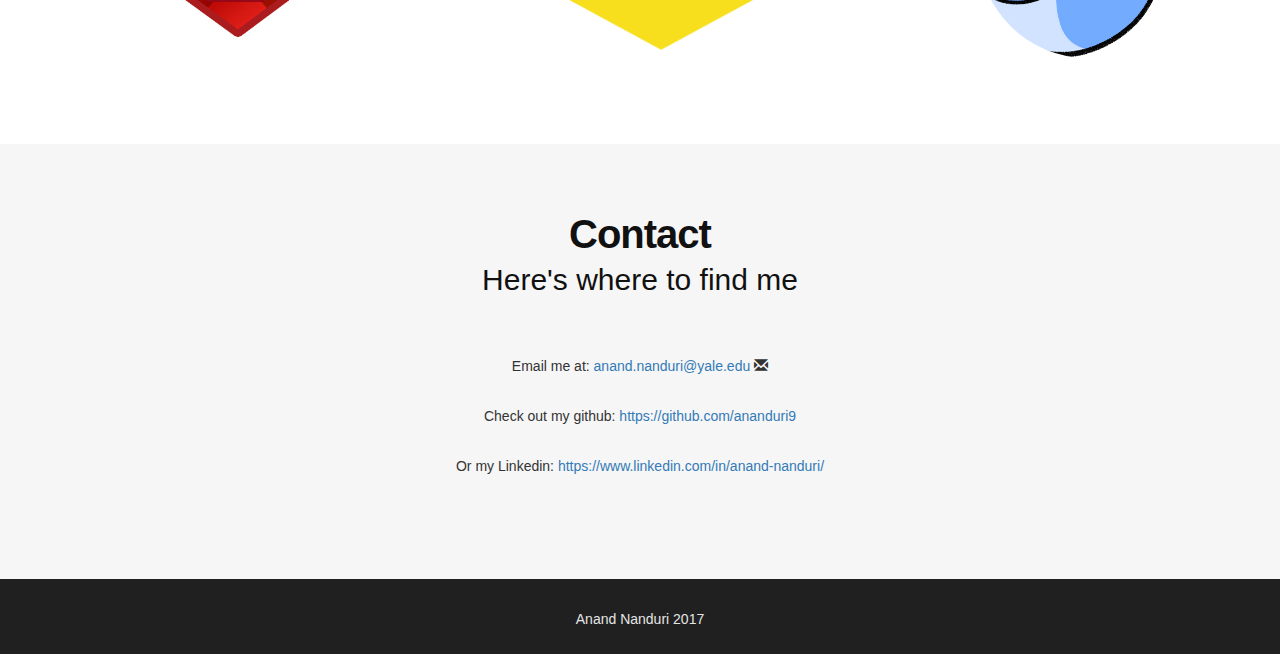
==== commit a482dffb: "final changes" ====
--- a/index.html
+++ b/index.html
@@ -142,11 +142,7 @@
 				<img class="img-circle1 img-bottom" src="./images/4stars.png"/>
 			</div>
 		</div>
-		<br/>
-		<br/>
-		<br/>
-		<br/>
-		<br/>
+		<br/><br/><br/><br/>
 		<div class="row">
 			<div class="col-md-4 text-center">
 				<!-- <p id="title">JavaScript</p> -->
@@ -164,12 +160,9 @@
 				<img class="img-circle2 img-bottom" src="./images/3stars.png"/>
 			</div>
 		</div>
-		<br/>
-		<br/>
-		<br/>
-		<br/>
-		<br/>
-		<div class="row bottom">
+		<br/><br/><br/><br/><br/><br/><br/><br/><br/><br/><br/><br/><br/><br/>
+		<br/><br/><br/><br/><br/><br/><br/><br/><br/><br/><br/><br/><br/>
+		<div class="row">
 			<div class="col-md-4 text-center">
 				<!-- <p id="title">Ruby on Rails</p> -->
 				<img class="img-circle1 img-top" src="./images/rails.png"/>
@@ -200,8 +193,8 @@
 
 		<div class="row">
 		    <div class="col-lg-12 text-center">
-		      <p>Email me at: anand.nanduri@yale.edu <span class="glyphicon glyphicon-envelope"></span> </p>
-		      <br>
+		      <p>Email me at: <a href="mailto:anand.nanduri@yale.edu">anand.nanduri@yale.edu</a> <span class="glyphicon glyphicon-envelope"></span></p><br>
+		      
 		      <p>Check out my github: <a href="https://github.com/ananduri9">https://github.com/ananduri9</a></p><br>
 		      <p>Or my Linkedin: <a href="https://www.linkedin.com/in/anand-nanduri/">https://www.linkedin.com/in/anand-nanduri/</a></p>
 		      <p> 
--- a/main.css
+++ b/main.css
@@ -188,7 +188,7 @@
 
 #skills {
 	background-size: cover;
-	height: 820px;
+	height: 1100px;
 	padding-top: 30px;
 	padding-bottom: 30px;
 	width: 100%;
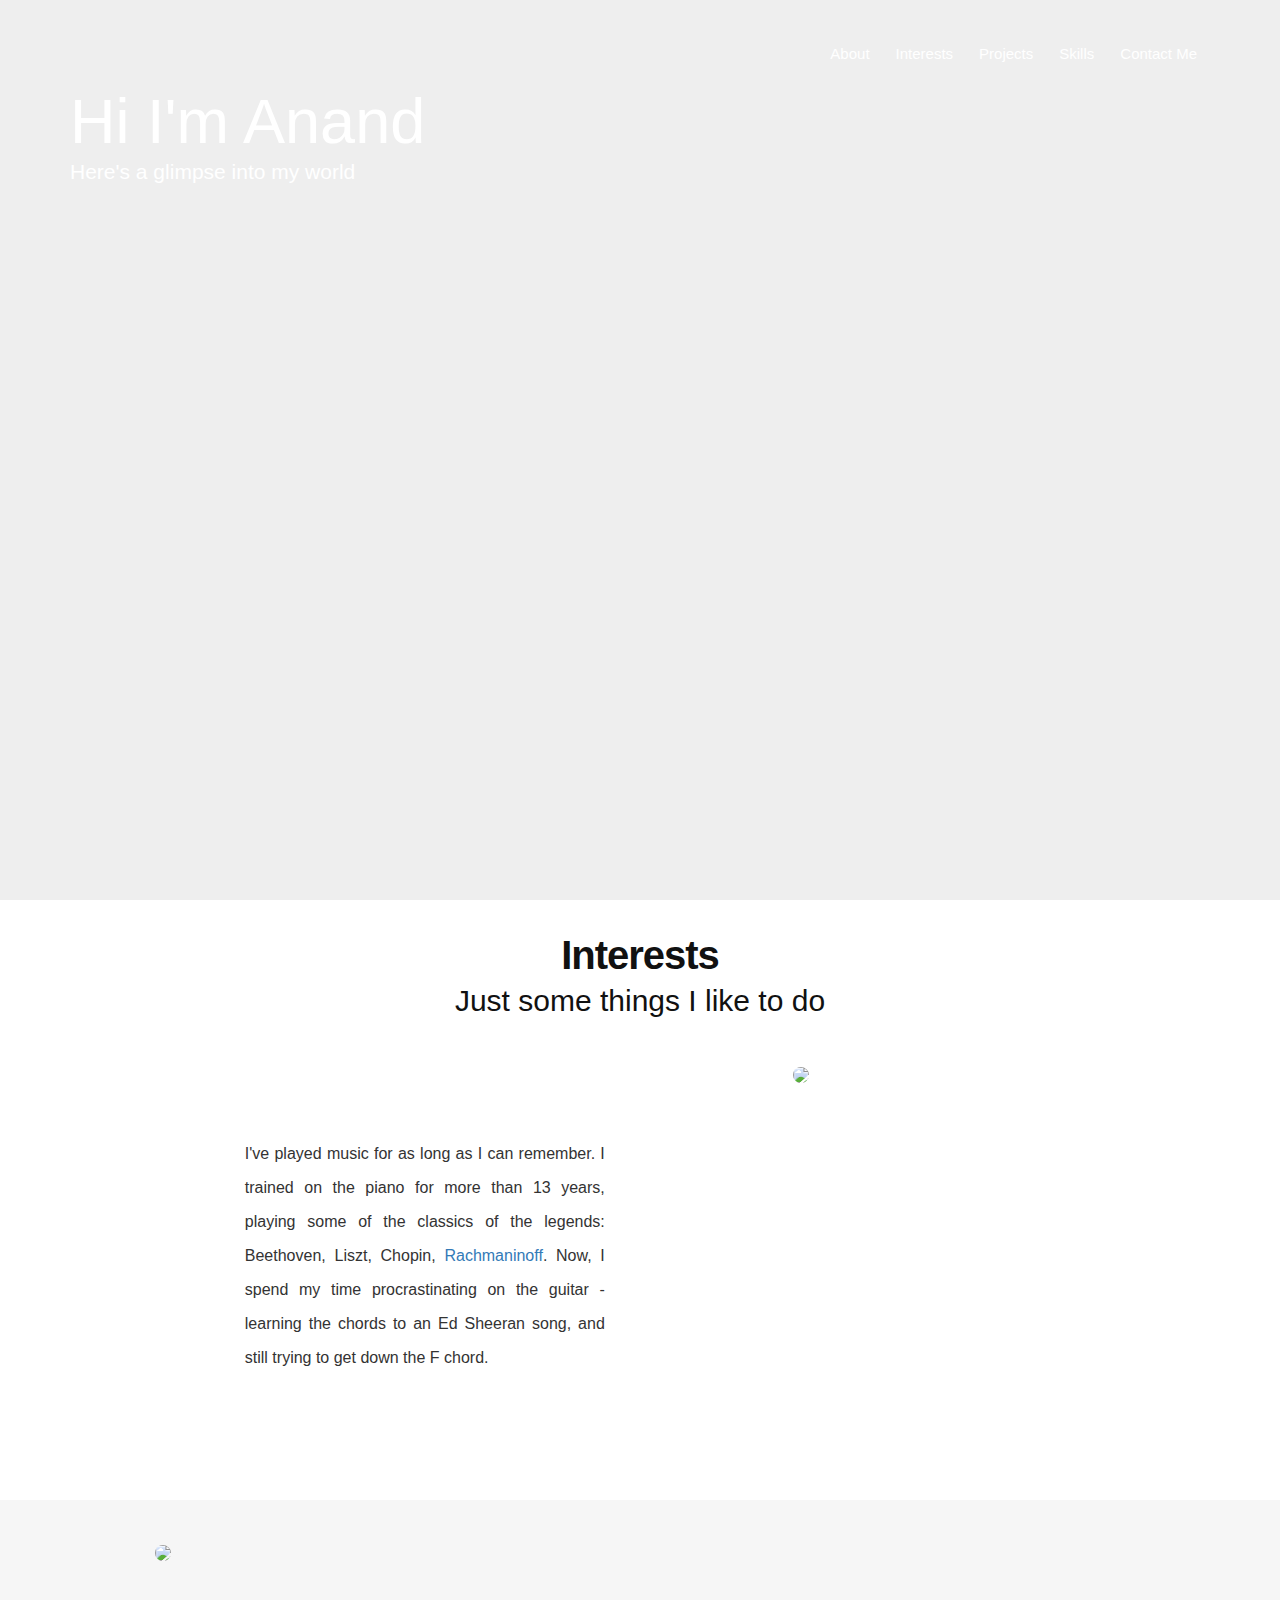
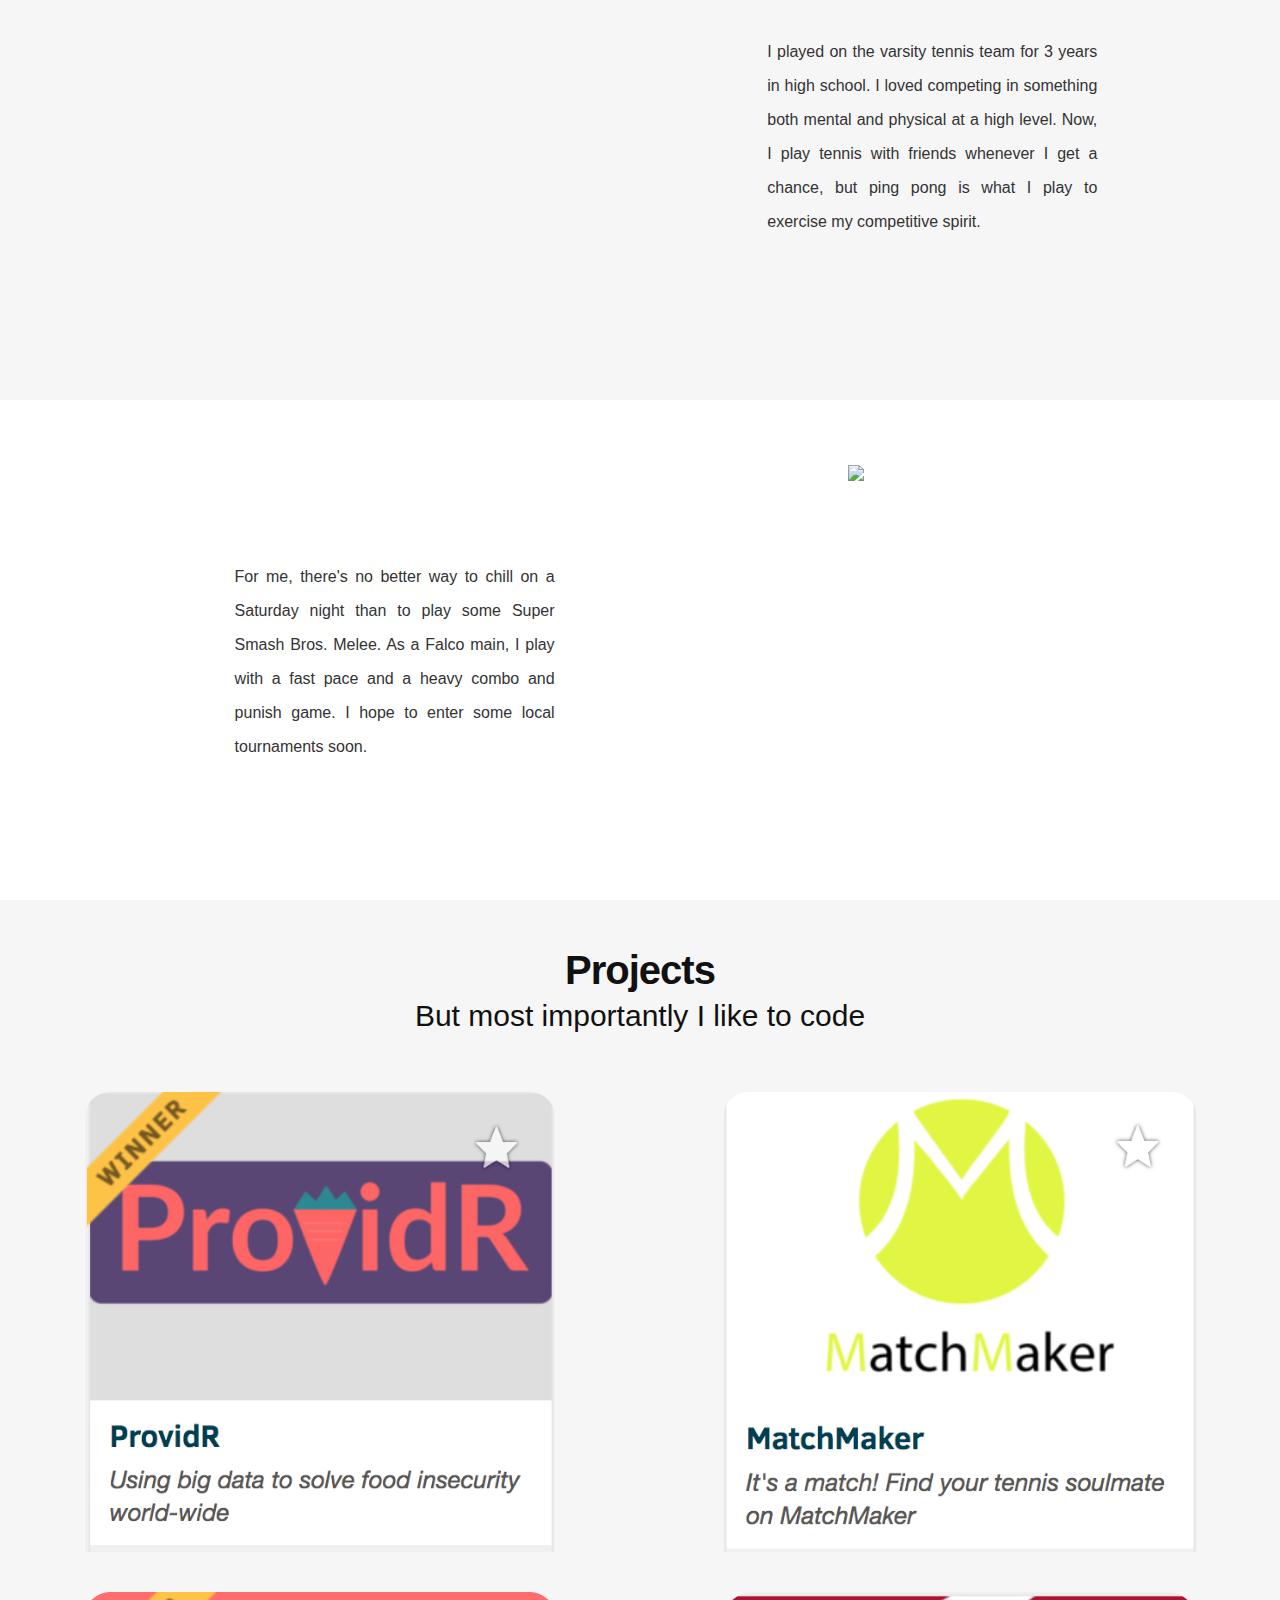
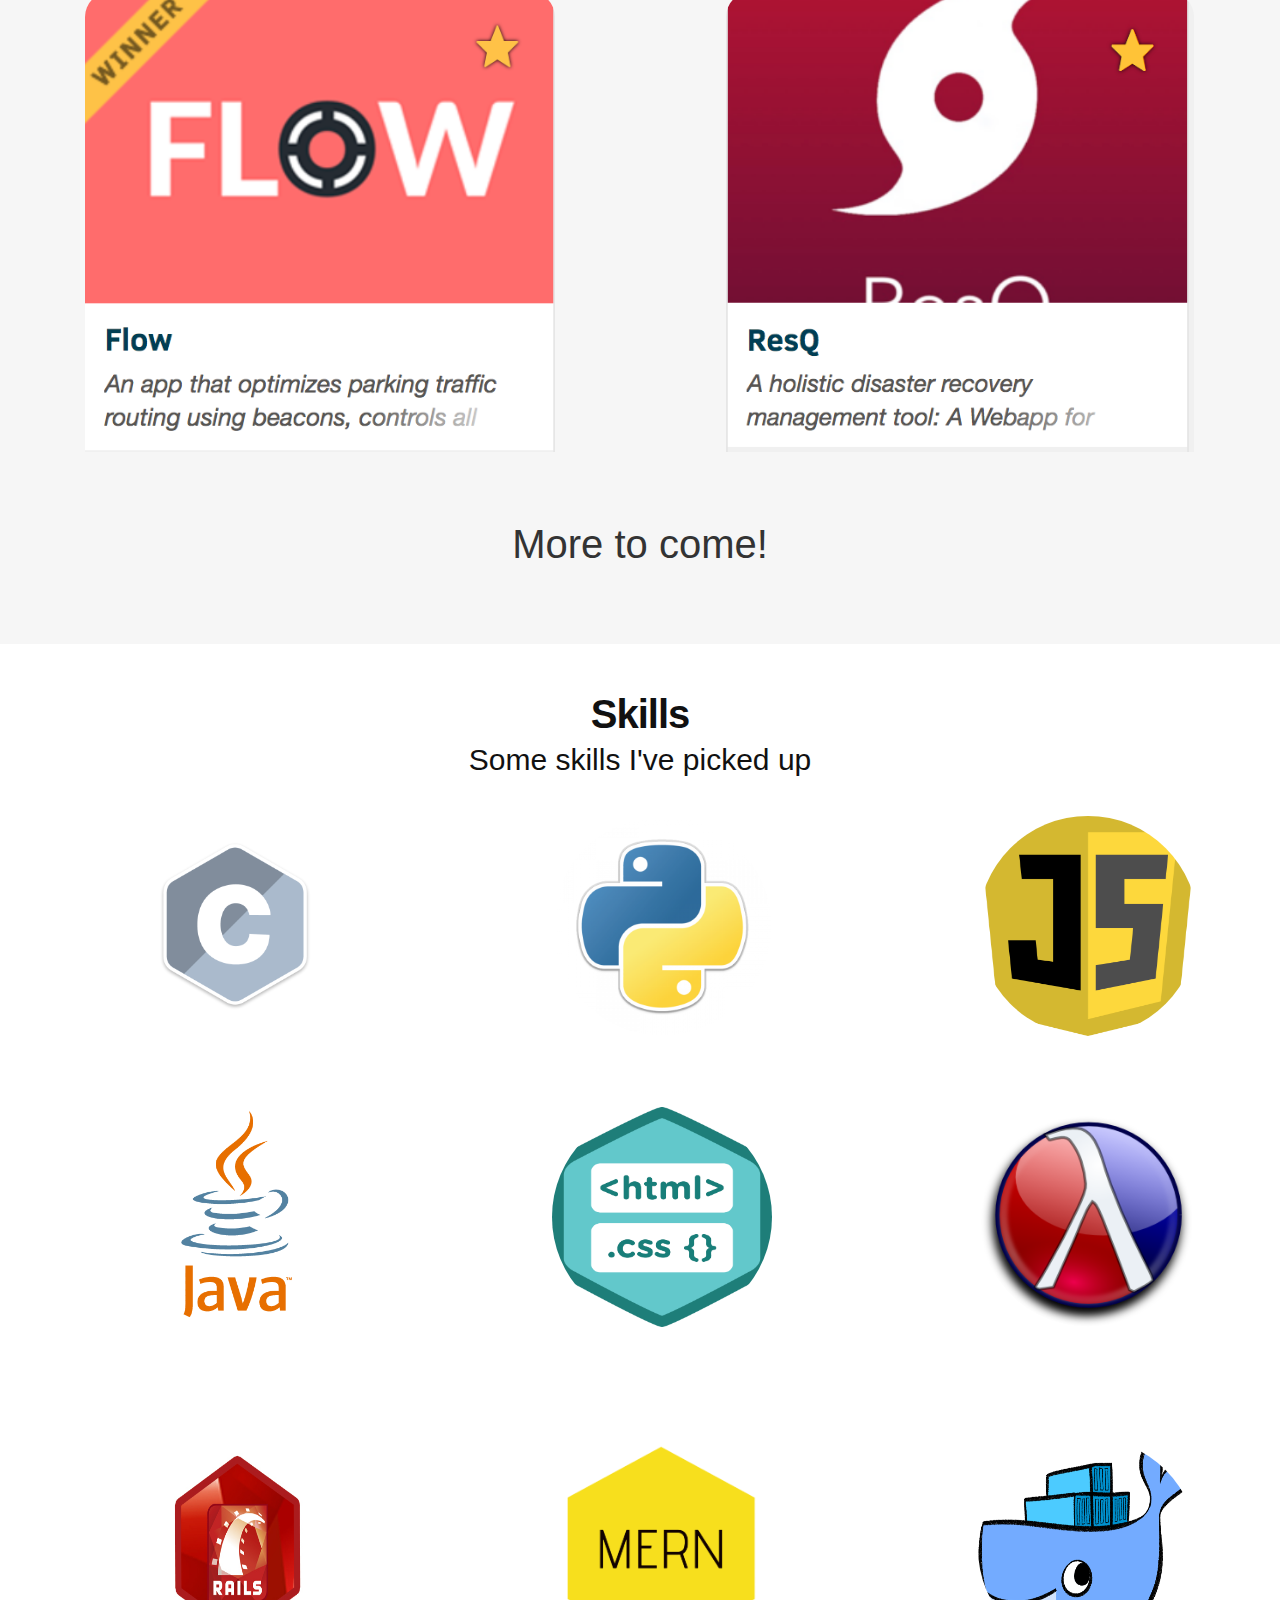
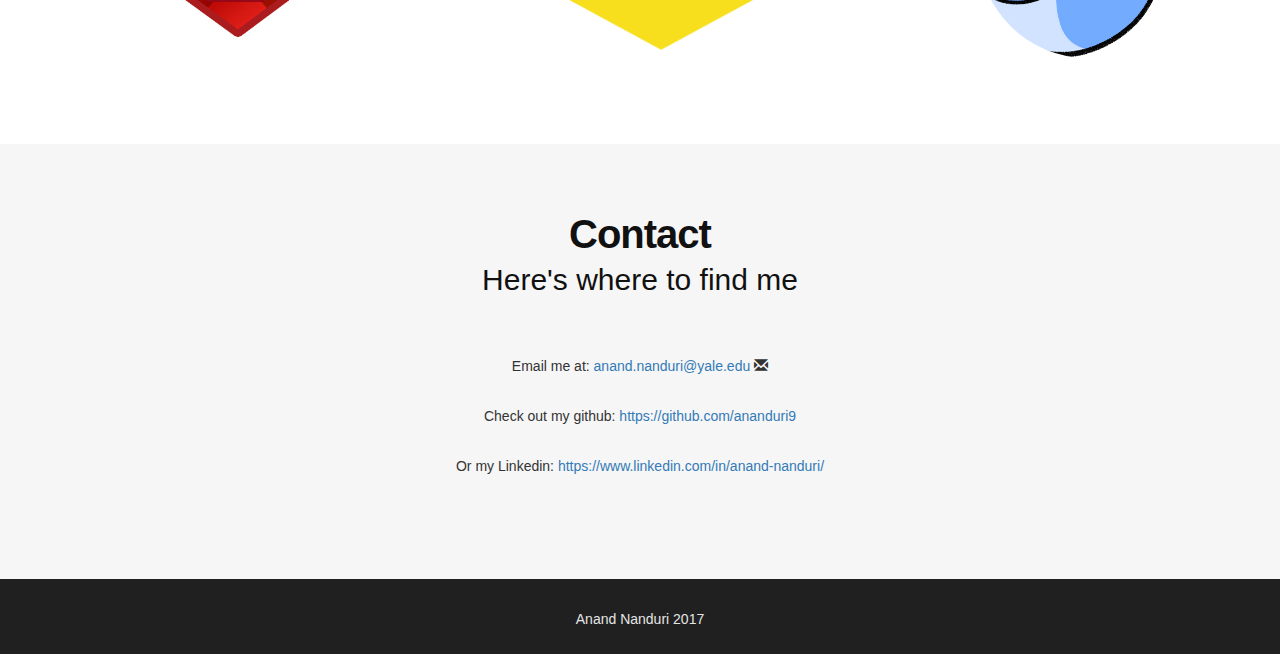
==== commit 471f40b7: "update to 9/28/2018" ====
--- a/index.html
+++ b/index.html
@@ -102,9 +102,13 @@
 			</div>
 		</div>
 		<div class="row">
-			<div class="col-lg-12 text-center">
+			<div class="col-lg-6 text-center">
 				<!-- <p id="title">Flow</p> -->
-				<a href="https://devpost.com/software/matchmaker-eygfw7"><img class="project" src="./images/flow.png"/></a>
+				<a href="https://devpost.com/software/flow-k572np"><img class="project" src="./images/flow.png"/></a>
+			</div>
+			<div class="col-lg-6 text-center">
+				<!-- <p id="title">ResQ</p> -->
+				<a href="https://devpost.com/software/resq-to3vz4"><img class="project" src="./images/resQ.png"/></a>
 			</div>
 		</div>
 		<div class="row">
@@ -137,16 +141,16 @@
 				<img class="img-circle1 img-bottom" src="./images/5stars.png"/>
 			</div>
 			<div class="col-md-4 text-center">
+				<!-- <p id="title">JavaScript</p> -->
+				<img class="img-circle1 img-top" src="./images/javascript.png"/>
+				<img class="img-circle1 img-bottom" src="./images/4stars.png"/>
+			</div>
+		</div>
+		<br/><br/><br/><br/>
+		<div class="row">
+			<div class="col-md-4 text-center">
 				<!-- <p id="title">Java</p> -->
-				<img class="img-circle1 img-top" src="./images/java.png"/>
-				<img class="img-circle1 img-bottom" src="./images/4stars.png"/>
-			</div>
-		</div>
-		<br/><br/><br/><br/>
-		<div class="row">
-			<div class="col-md-4 text-center">
-				<!-- <p id="title">JavaScript</p> -->
-				<img class="img-circle2 img-top" src="./images/javascript.png"/>
+				<img class="img-circle2 img-top" src="./images/java.png"/>
 				<img class="img-circle2 img-bottom" src="./images/4stars.png"/>
 			</div>
 			<div class="col-md-4 text-center">
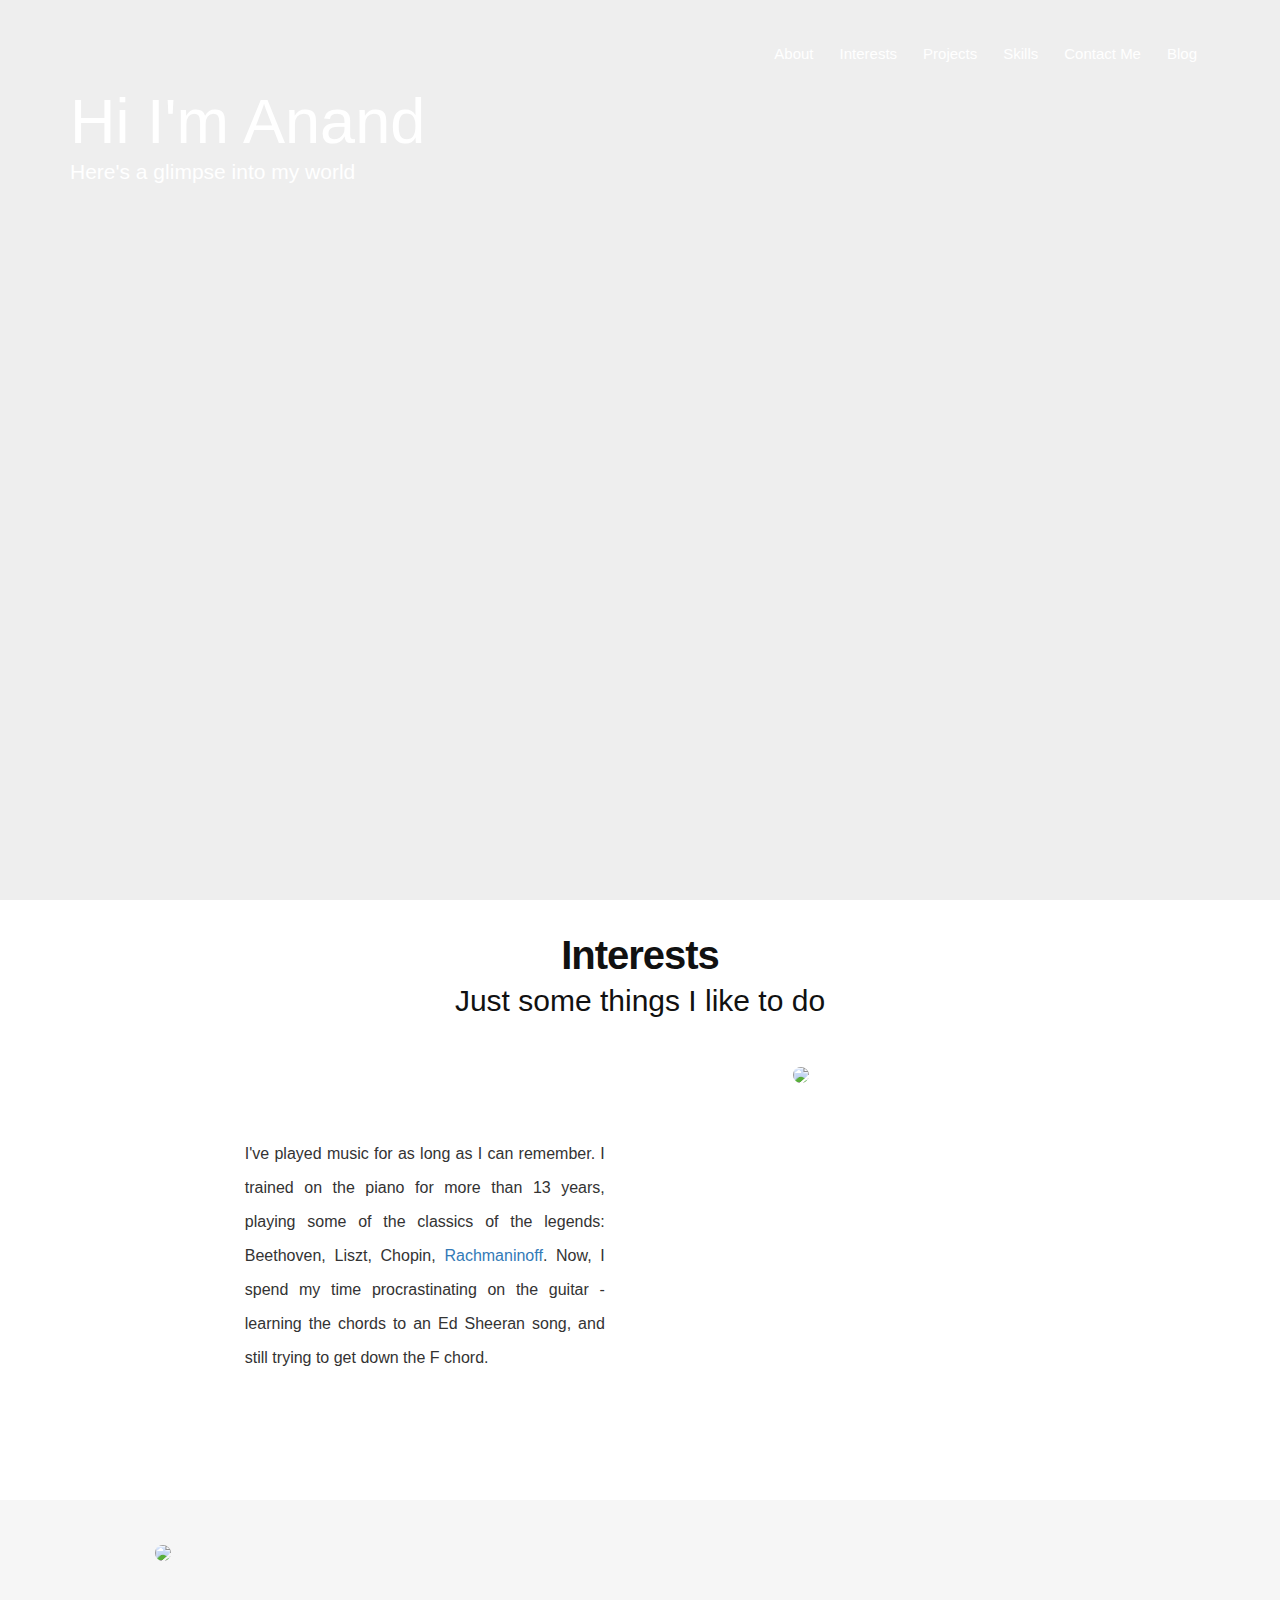
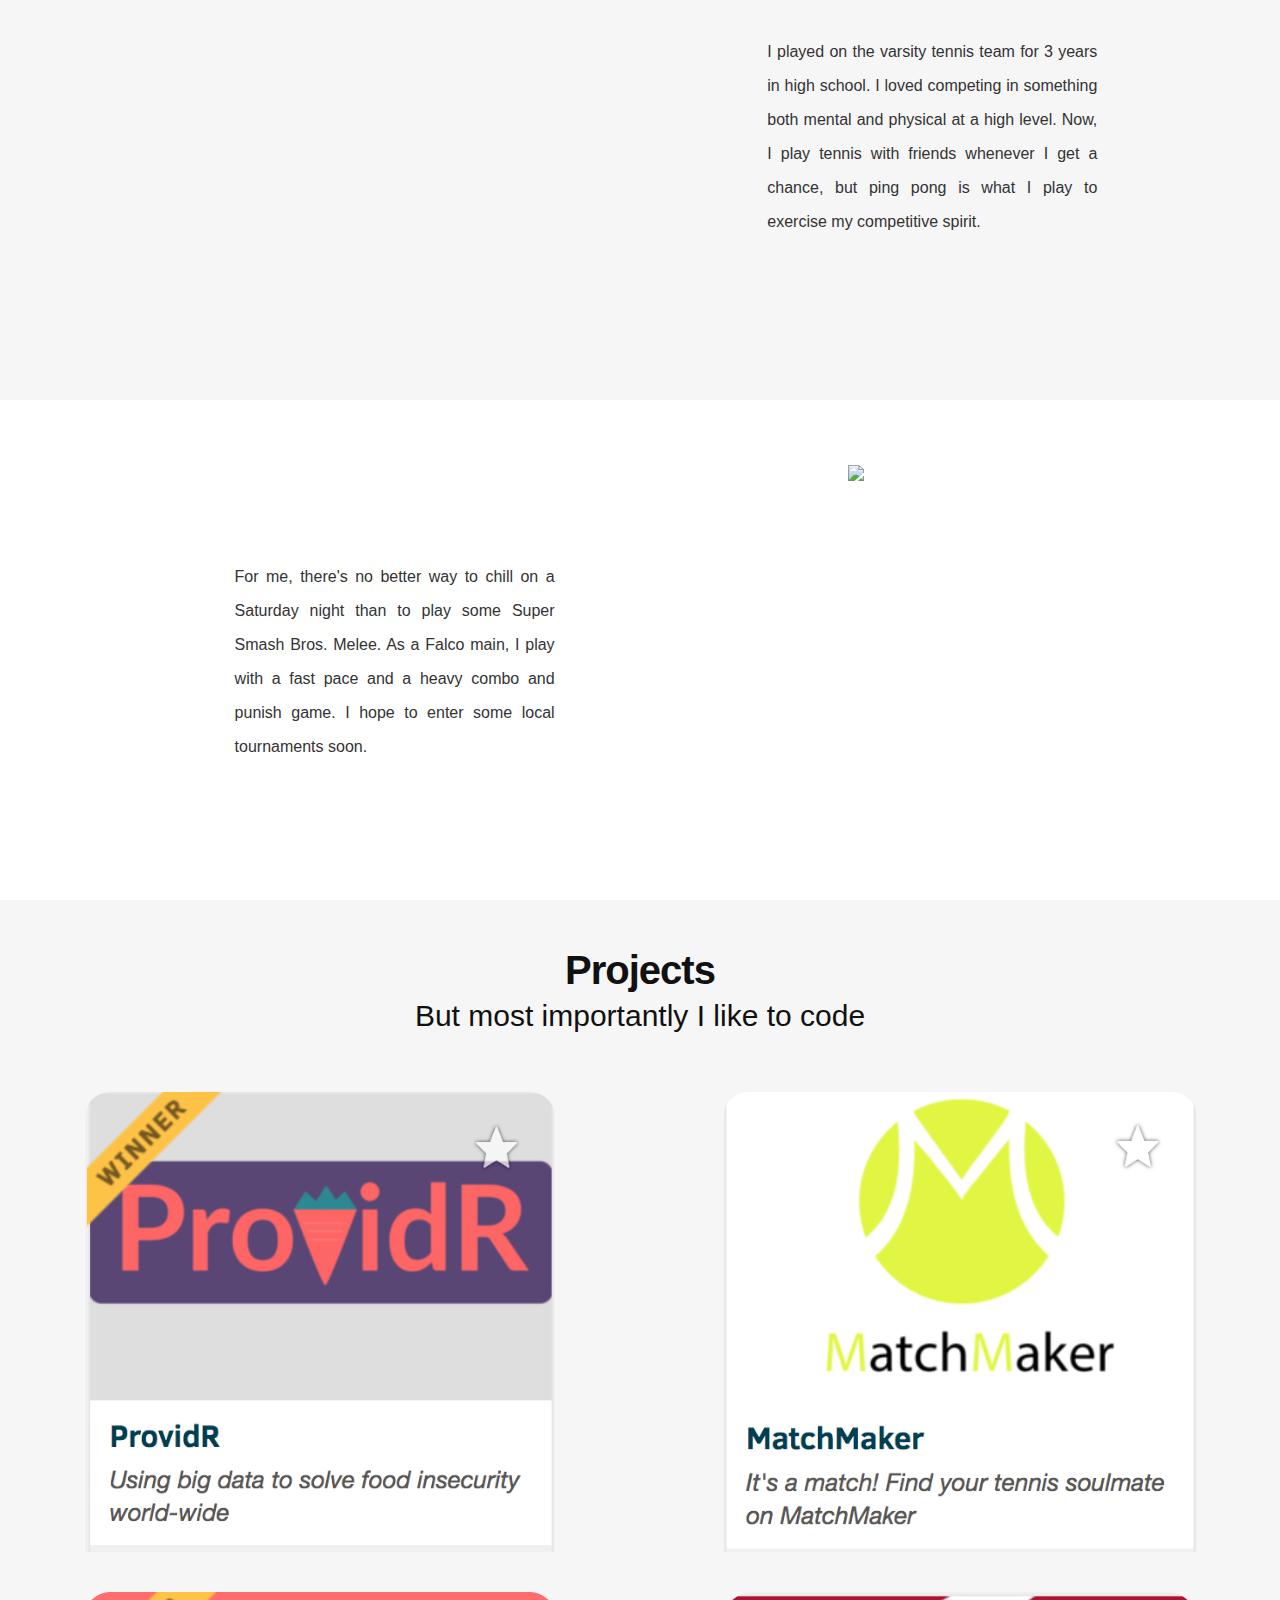
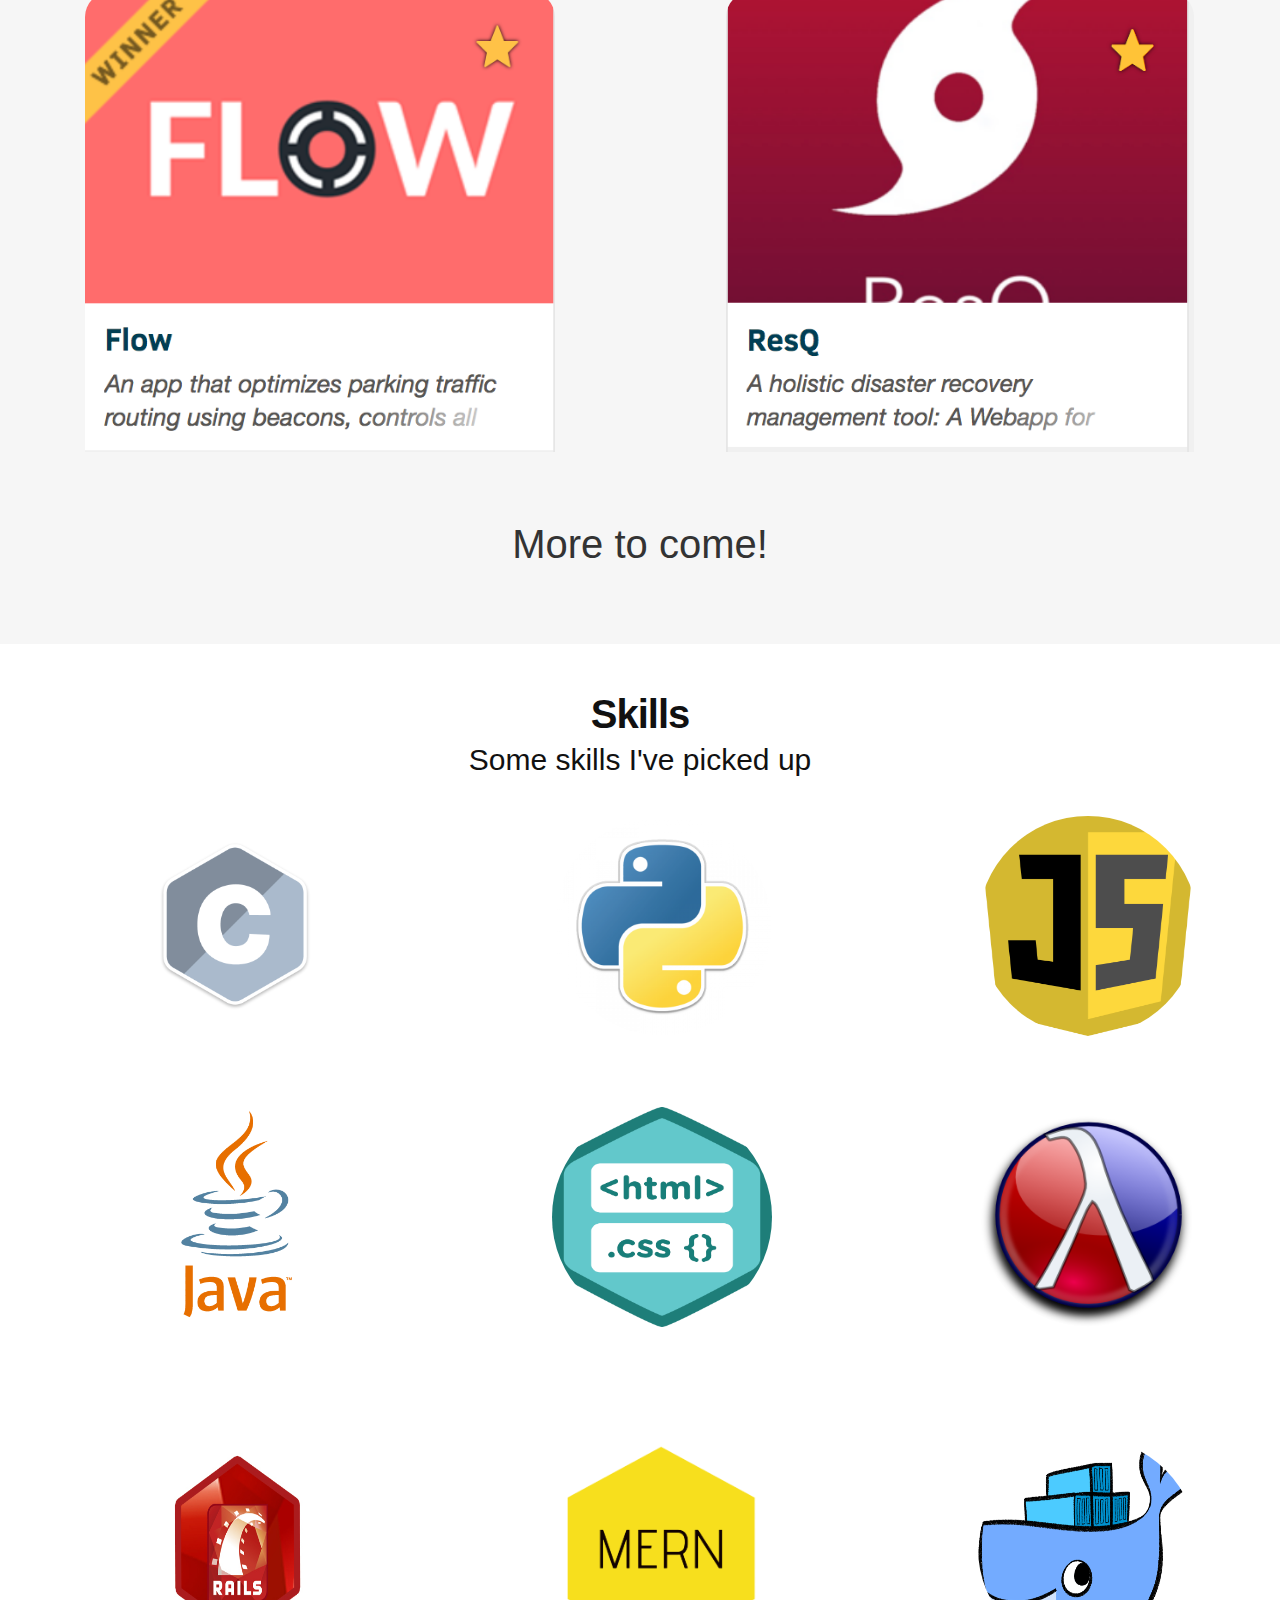
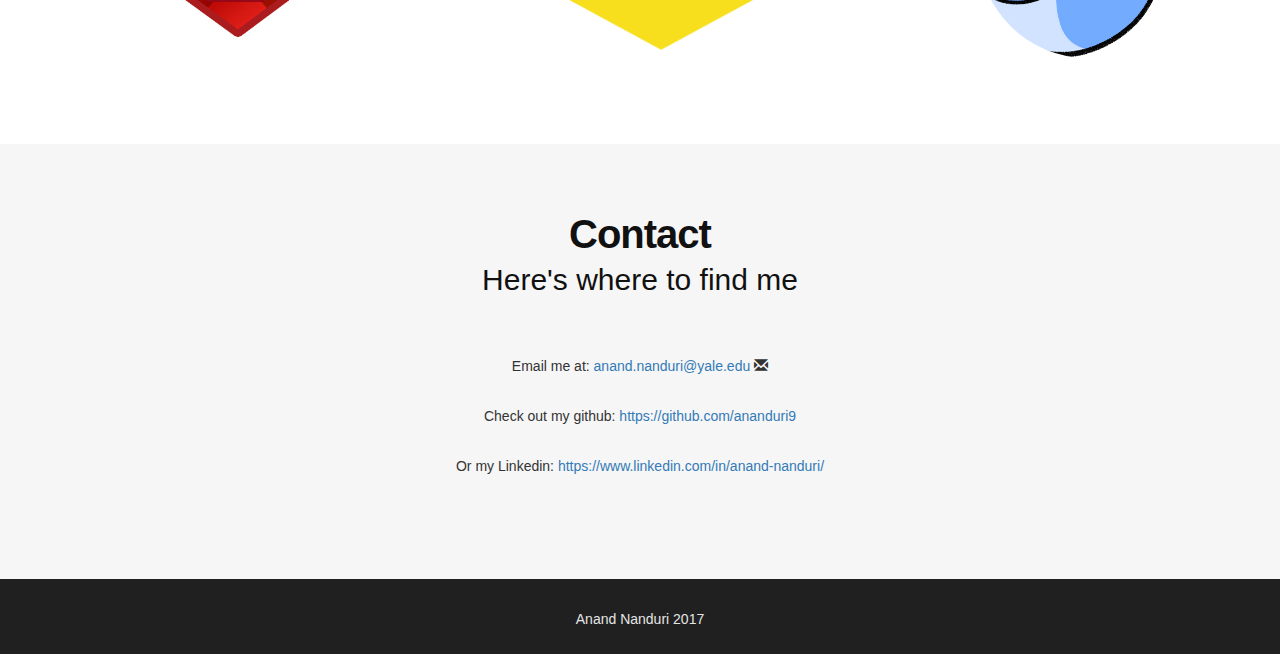
==== commit c6fa3bd4: "create blog section" ====
--- a/index.html
+++ b/index.html
@@ -33,6 +33,7 @@
 					<li class="nav"><a href="#proj" onmouseover="changeColor(this);">Projects</a></li>
 					<li class="nav"><a href="#skills" onmouseover="changeColor(this);">Skills</a></li>
 					<li class="nav"><a href="#contact" onmouseover="changeColor(this);">Contact Me</a></li>
+					<li class="nav"><a href="./blog.html" onmouseover="changeColor(this);">Blog</a></li>
 				</ul>
 	    	<h1 id="heading">Hi I'm Anand</h1>
 	    	<p id="heading">Here's a gl<a href="https://www.youtube.com/watch?v=UxYdnAi6_1M">i</a>mpse into my world</p>
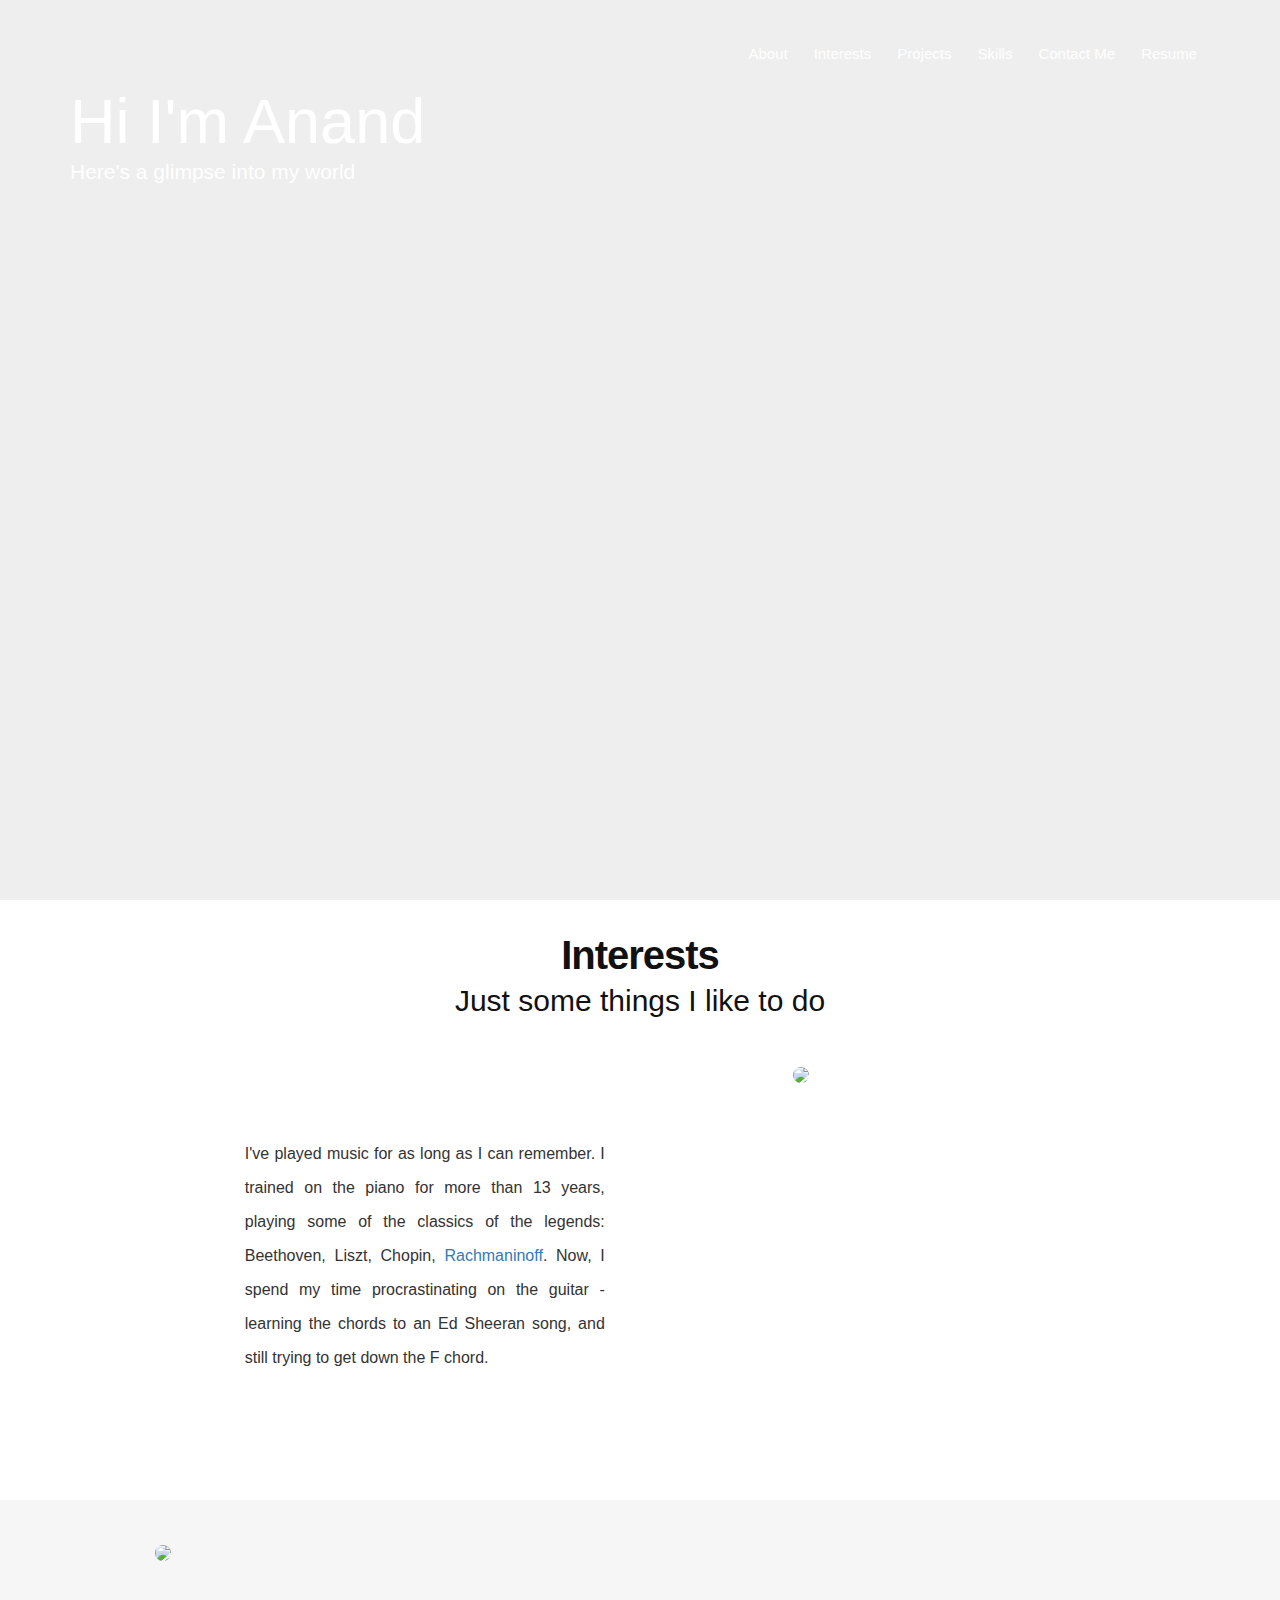
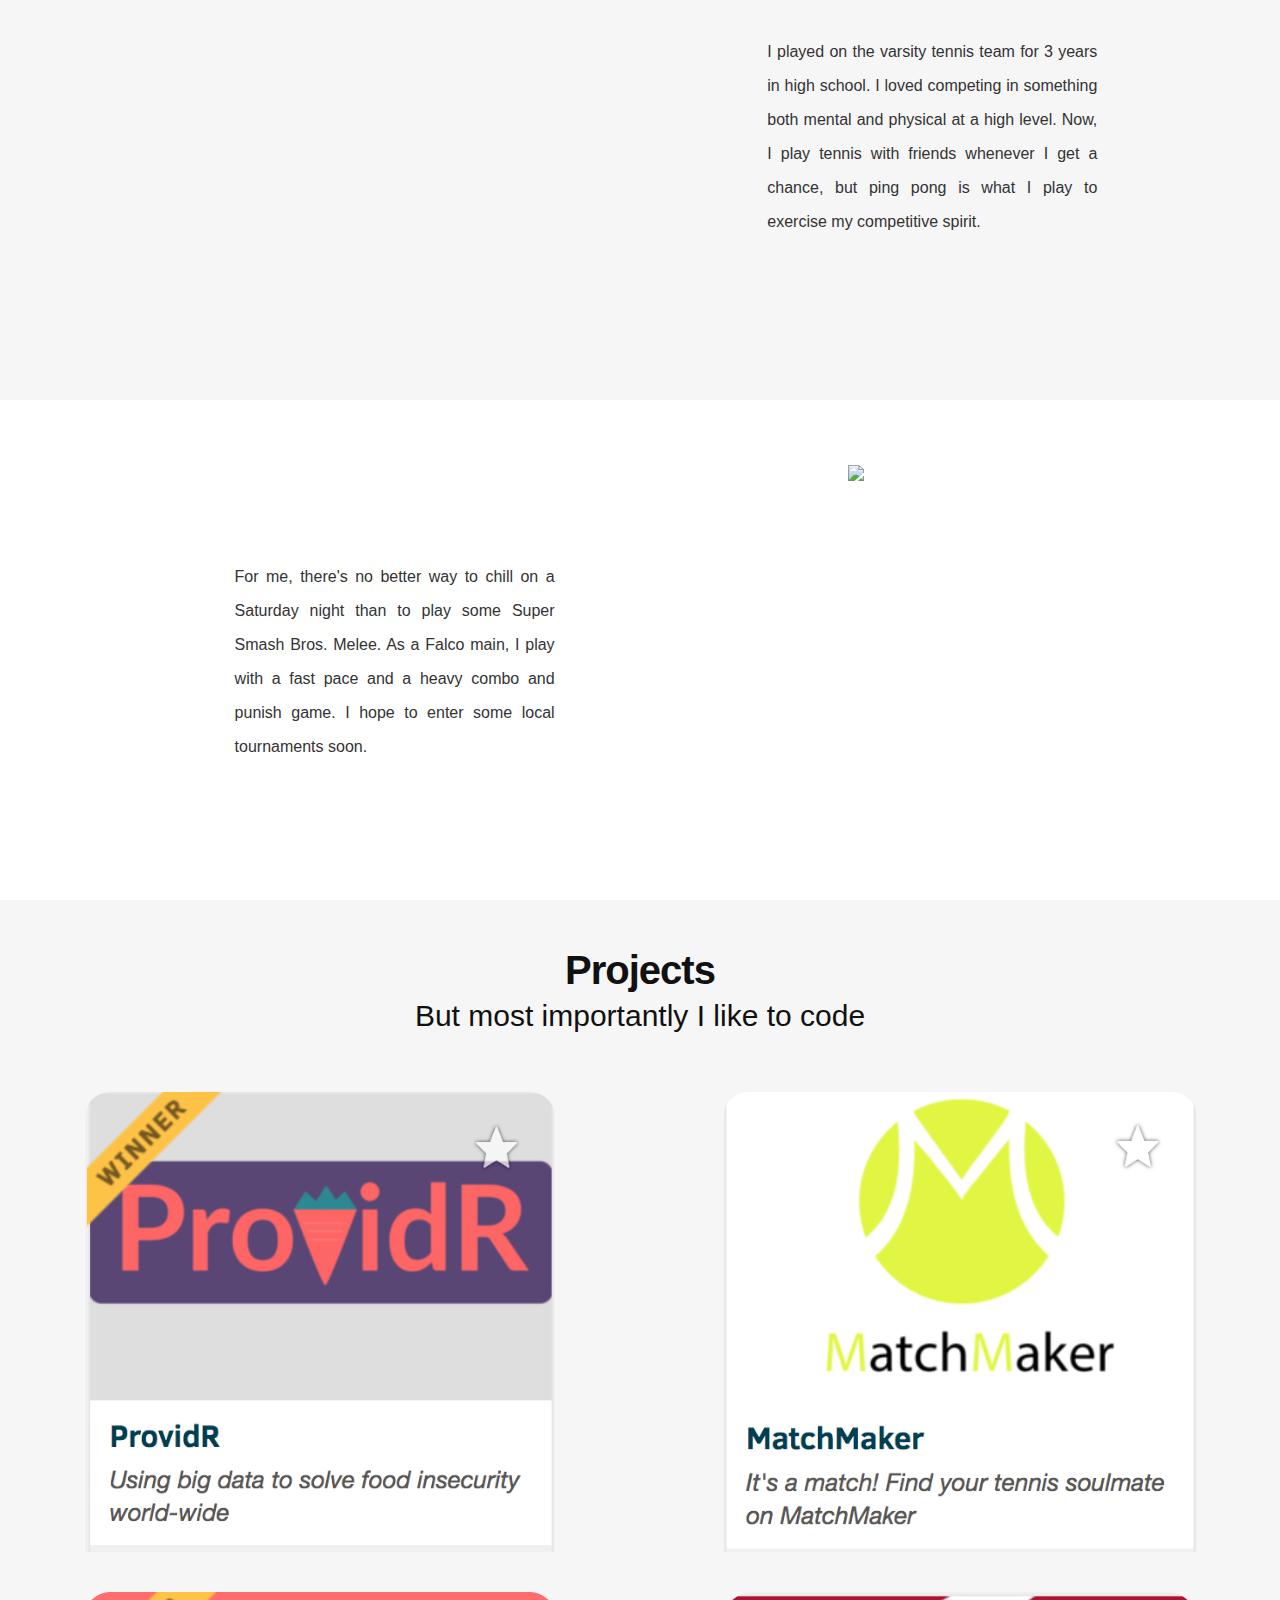
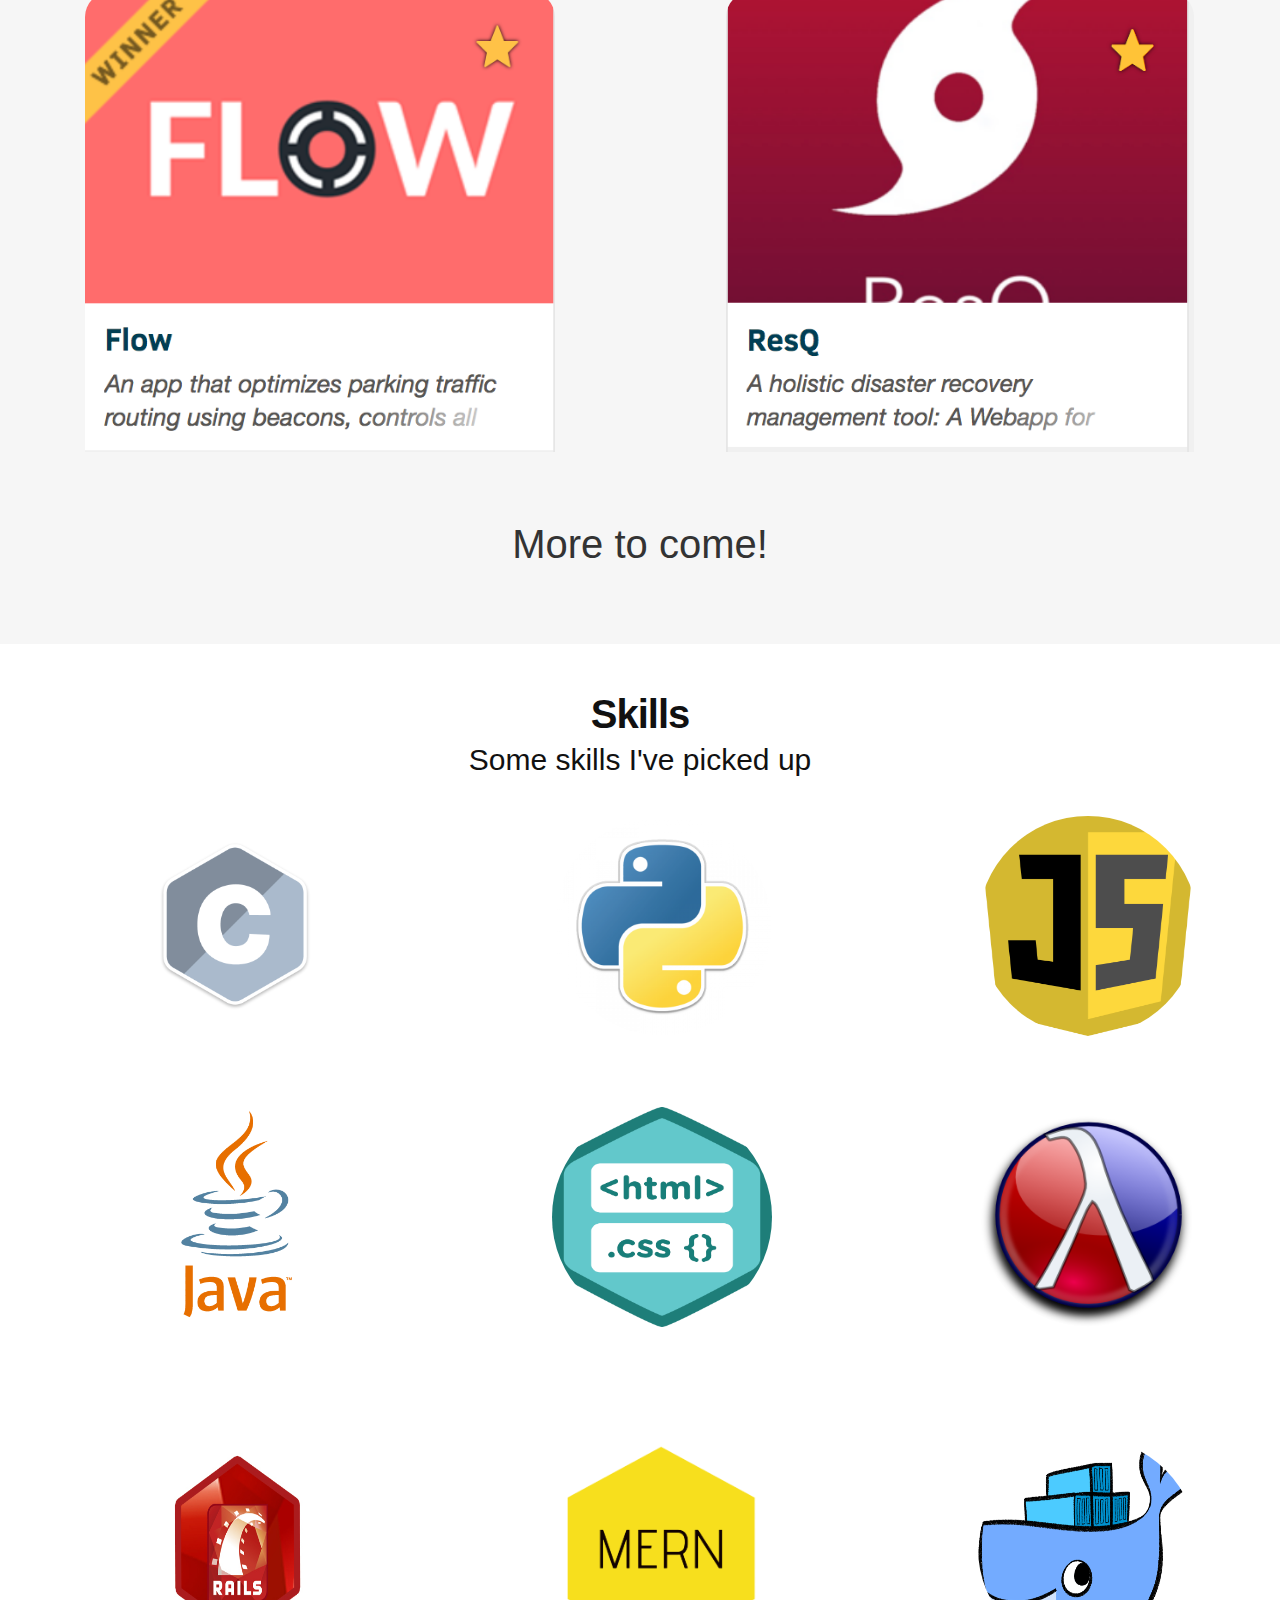
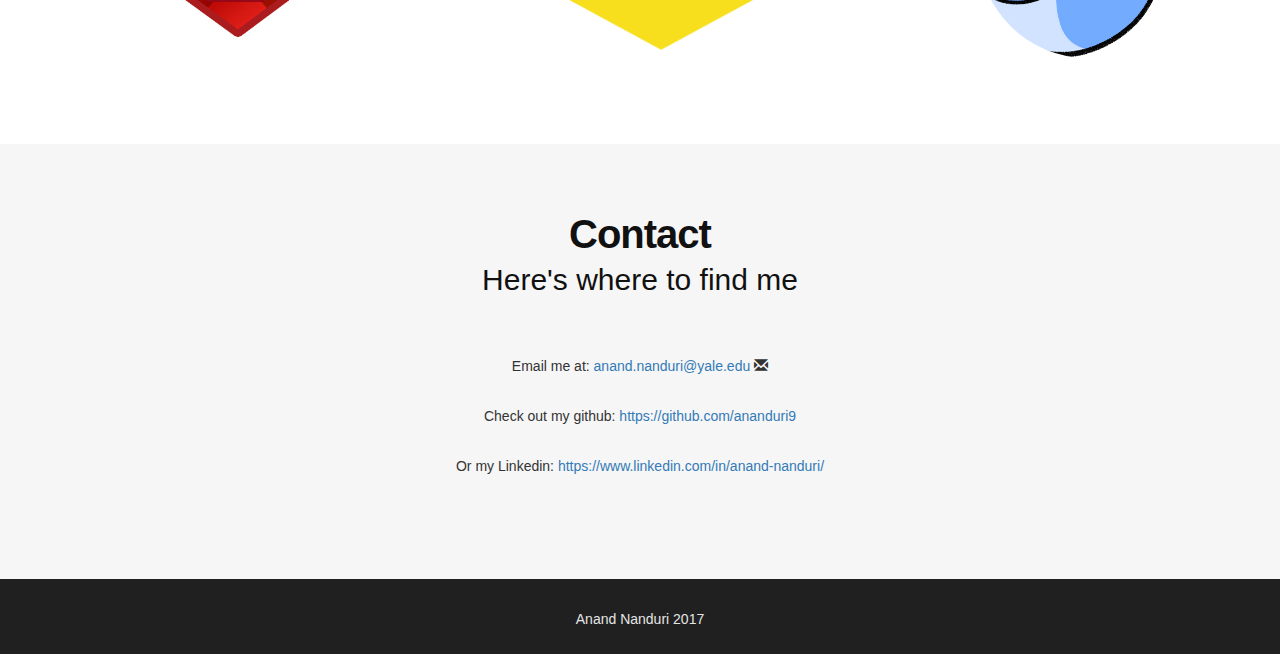
==== commit 4e0913ad: "added resume" ====
--- a/index.html
+++ b/index.html
@@ -33,7 +33,7 @@
 					<li class="nav"><a href="#proj" onmouseover="changeColor(this);">Projects</a></li>
 					<li class="nav"><a href="#skills" onmouseover="changeColor(this);">Skills</a></li>
 					<li class="nav"><a href="#contact" onmouseover="changeColor(this);">Contact Me</a></li>
-					<li class="nav"><a href="./blog.html" onmouseover="changeColor(this);">Blog</a></li>
+					<li class="nav"><a href="./Resume.pdf" onmouseover="changeColor(this);">Resume</a></li>
 				</ul>
 	    	<h1 id="heading">Hi I'm Anand</h1>
 	    	<p id="heading">Here's a gl<a href="https://www.youtube.com/watch?v=UxYdnAi6_1M">i</a>mpse into my world</p>
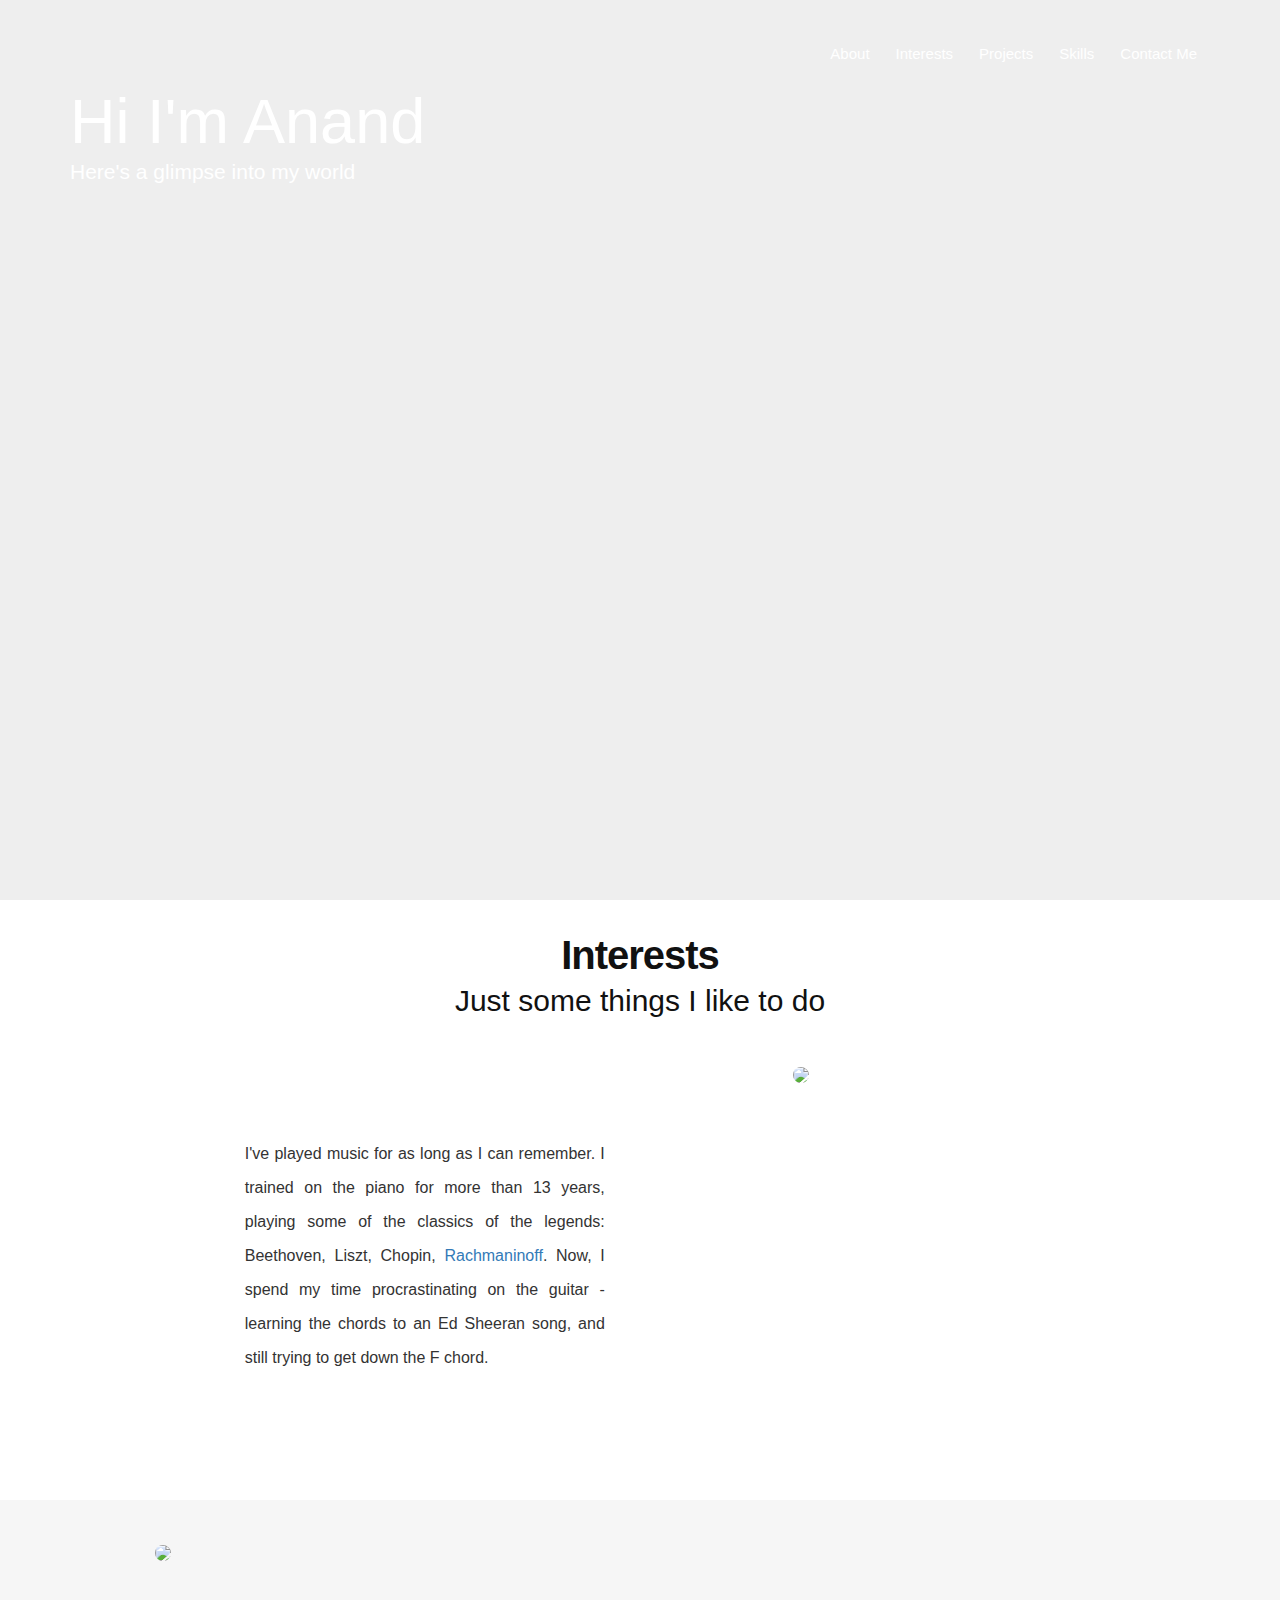
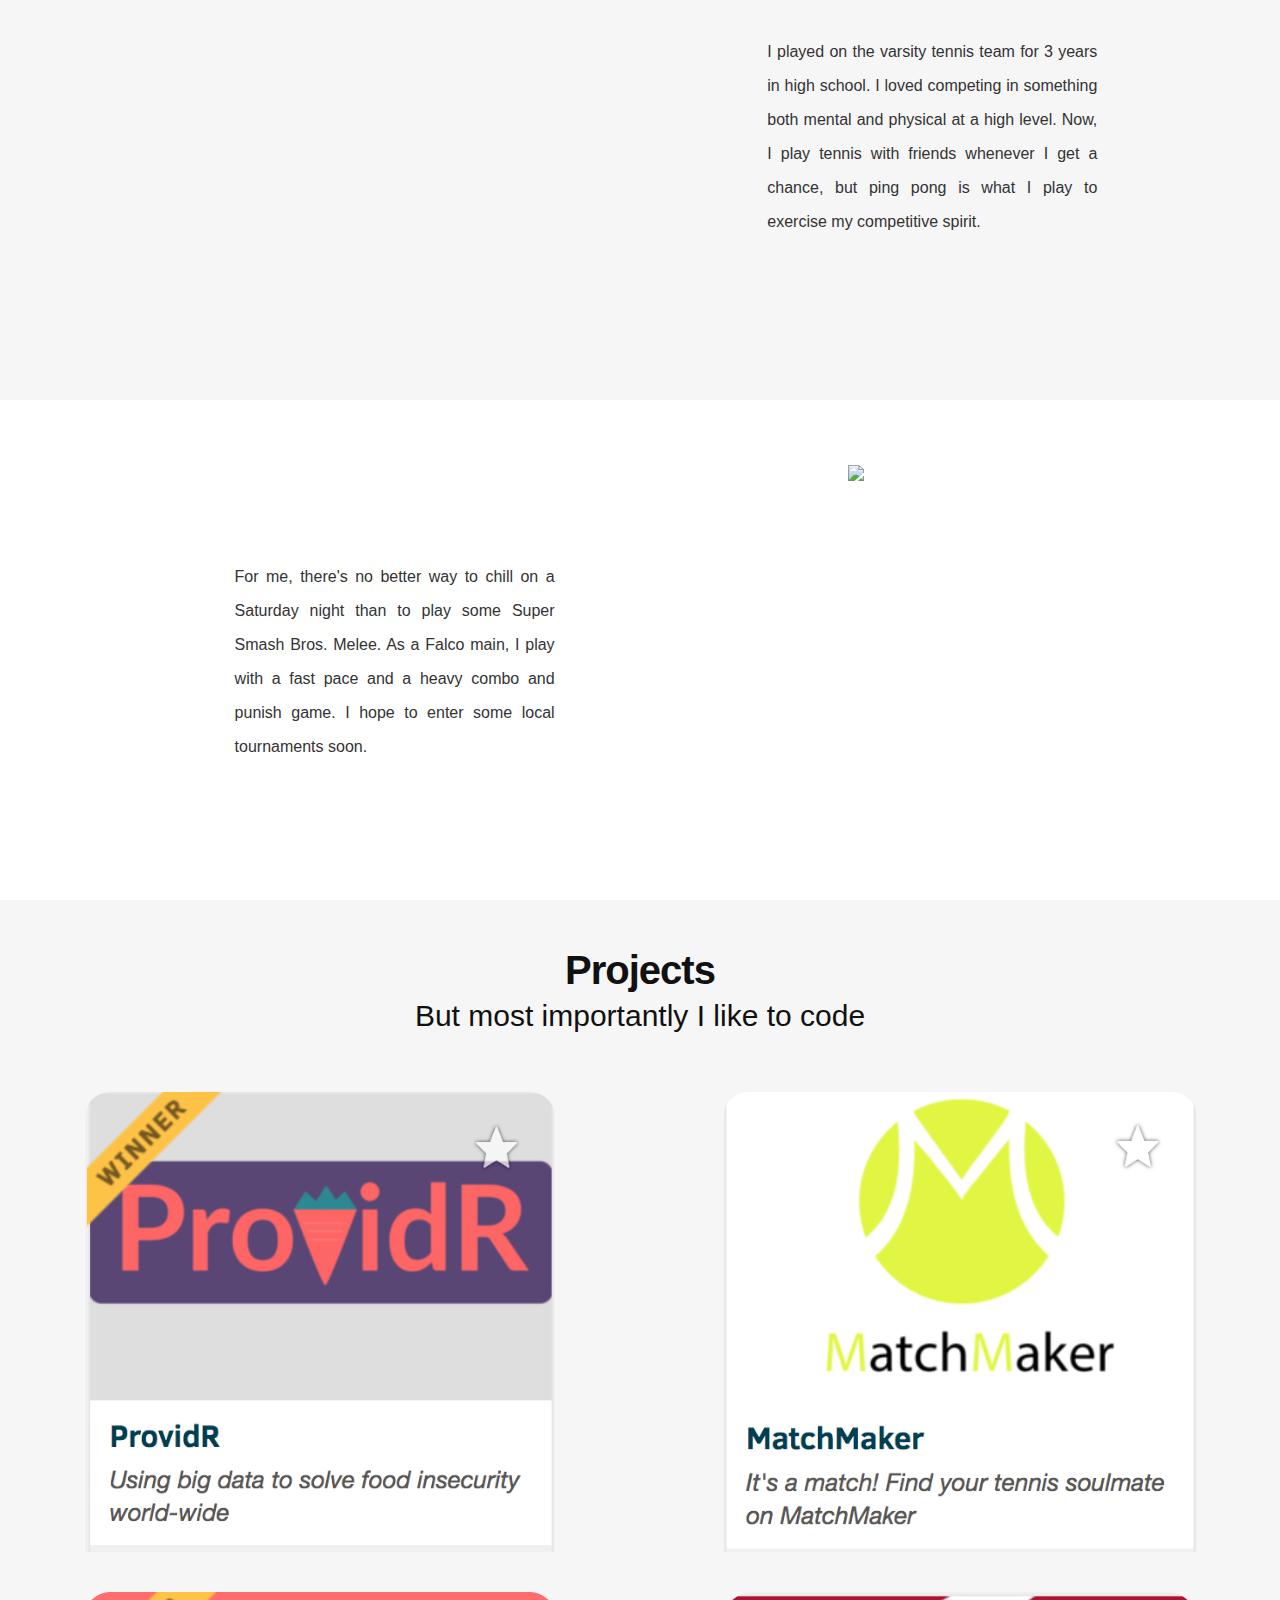
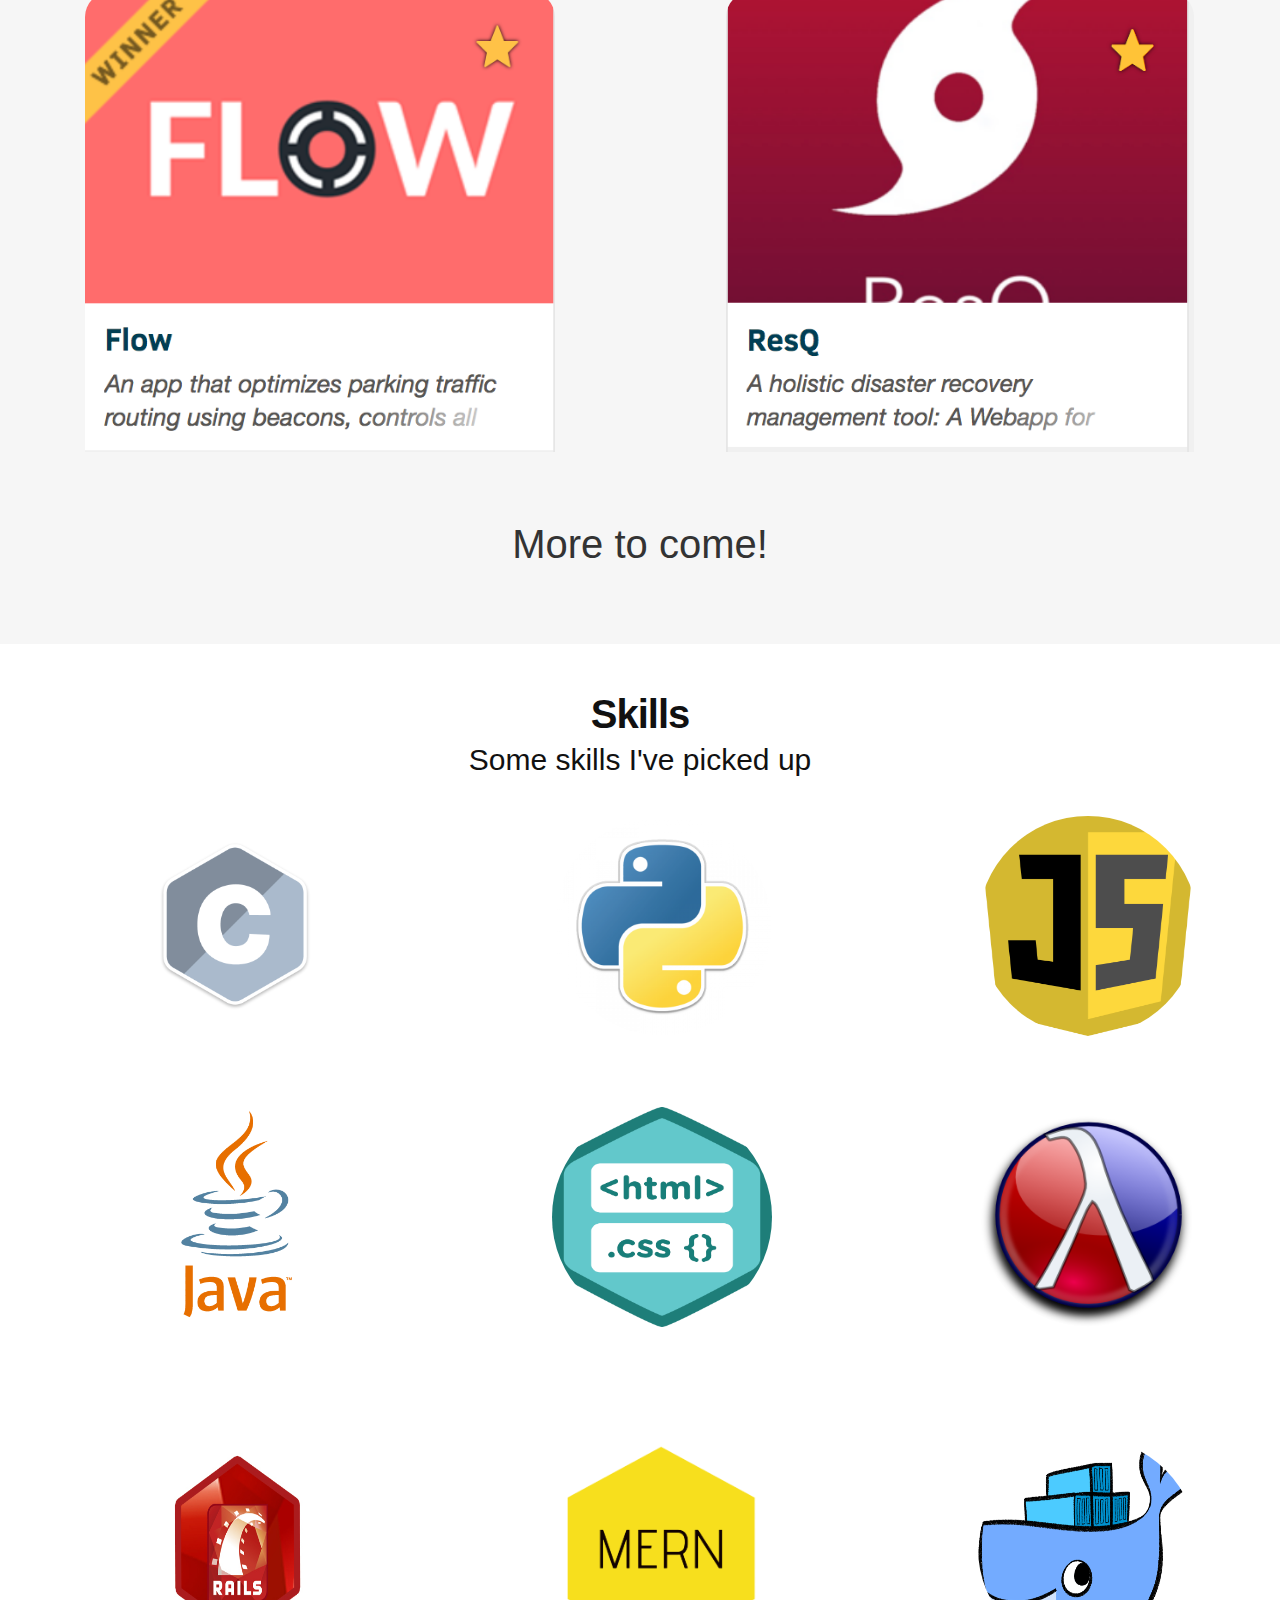
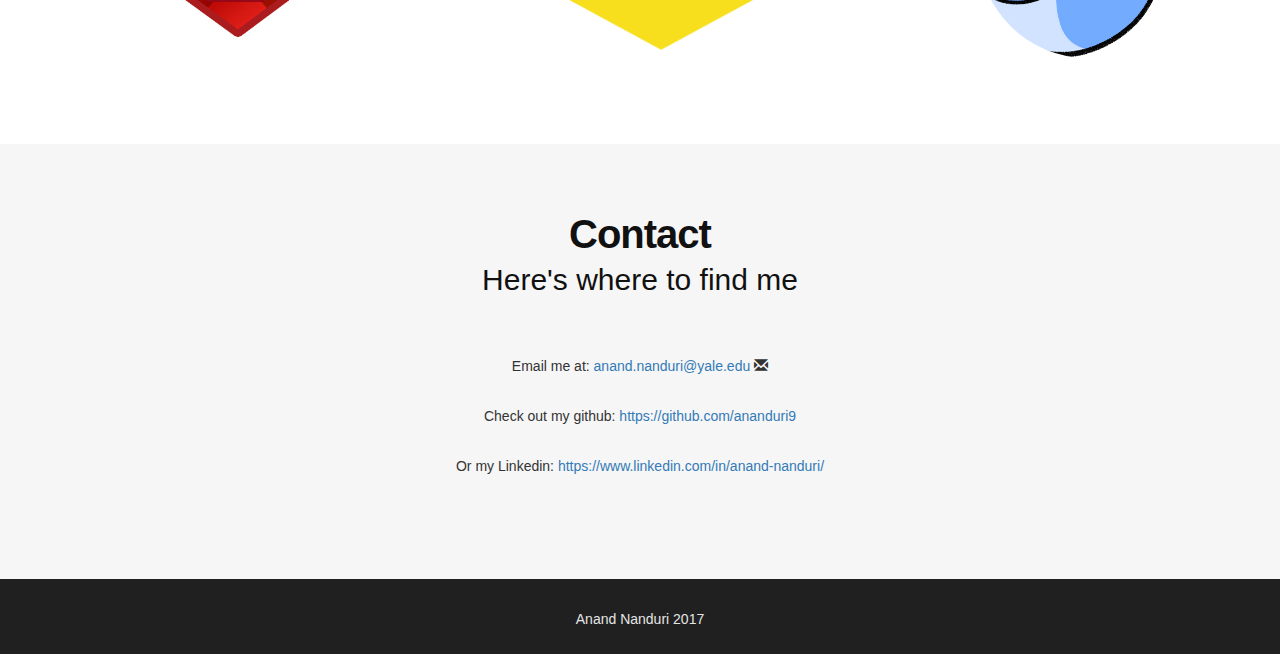
==== commit a92b502a: "removed resume" ====
--- a/index.html
+++ b/index.html
@@ -33,7 +33,6 @@
 					<li class="nav"><a href="#proj" onmouseover="changeColor(this);">Projects</a></li>
 					<li class="nav"><a href="#skills" onmouseover="changeColor(this);">Skills</a></li>
 					<li class="nav"><a href="#contact" onmouseover="changeColor(this);">Contact Me</a></li>
-					<li class="nav"><a href="./Resume.pdf" onmouseover="changeColor(this);">Resume</a></li>
 				</ul>
 	    	<h1 id="heading">Hi I'm Anand</h1>
 	    	<p id="heading">Here's a gl<a href="https://www.youtube.com/watch?v=UxYdnAi6_1M">i</a>mpse into my world</p>
